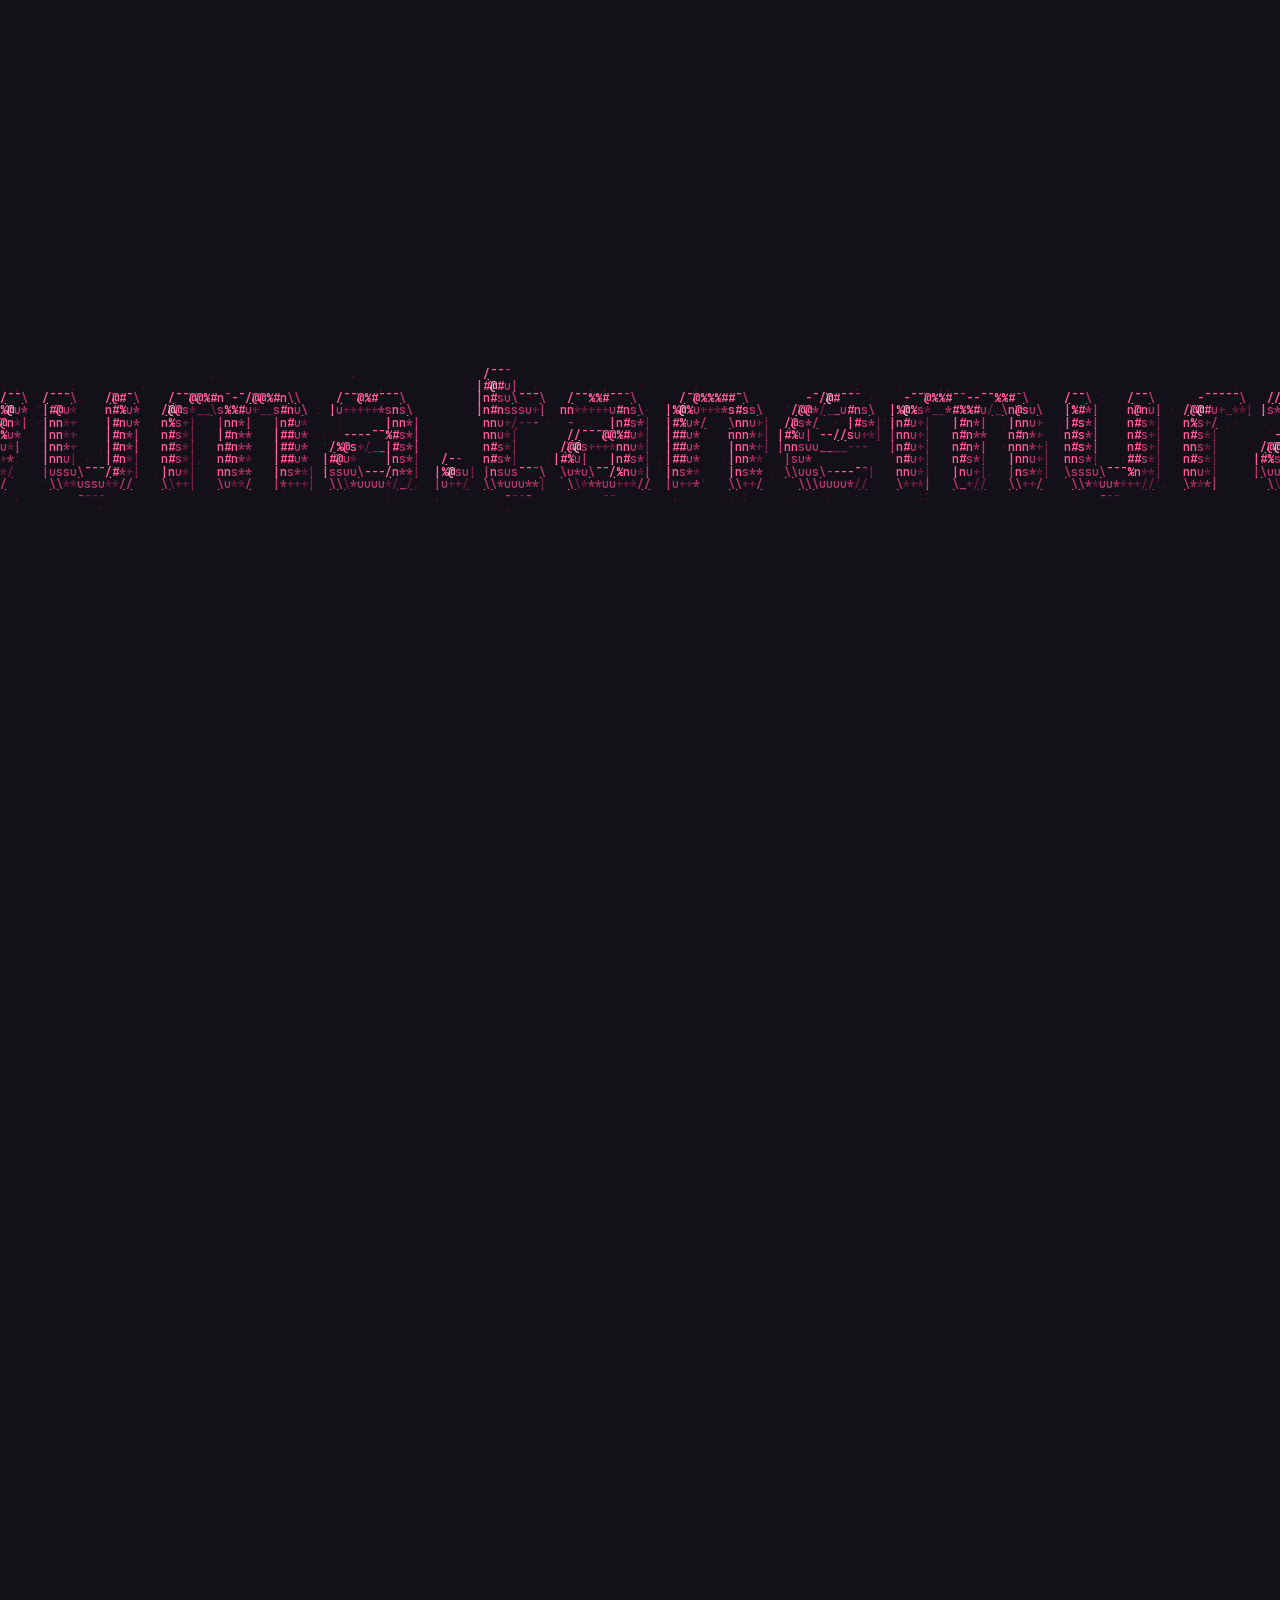
==== index.html @ decd8c62 "Show About as a character status screen." ====
<!DOCTYPE html>
<html lang="en">
<head>
  <meta charset="utf-8">
  <meta name="viewport" content="width=device-width, initial-scale=1">
  <title>Yuma Tanemura — Illustrator &amp; Designer</title>
  <link rel="icon" type="image/png" sizes="32x32" href="/assets/icons/favicon-32.png">
  <link rel="icon" type="image/png" sizes="16x16" href="/assets/icons/favicon-16.png">
  <link rel="apple-touch-icon" href="/assets/icons/apple-touch-icon.png">
  <meta name="description" content="Illustrator and designer based in Japan. Open for commissions and collaborations — say hello.">
  <link rel="canonical" href="https://yumatanemura.com/">
  <meta property="og:type" content="website">
  <meta property="og:url" content="https://yumatanemura.com/">
  <meta property="og:site_name" content="Yuma Tanemura">
  <meta property="og:title" content="Yuma Tanemura — Illustrator &amp; Designer">
  <meta property="og:description" content="Illustrator and designer based in Japan. Open for commissions and collaborations — say hello.">
  <meta property="og:image" content="https://yumatanemura.com/assets/og.png">
  <meta property="og:image:width" content="1200">
  <meta property="og:image:height" content="630">
  <meta property="og:image:alt" content="yuma.tanemura — an ASCII sun">
  <meta name="twitter:card" content="summary_large_image">
  <script type="application/ld+json">
  {
    "@context": "https://schema.org",
    "@graph": [
      {
        "@type": "WebSite",
        "@id": "https://yumatanemura.com/#website",
        "url": "https://yumatanemura.com/",
        "name": "Yuma Tanemura",
        "publisher": { "@id": "https://yumatanemura.com/#person" }
      },
      {
        "@type": "Person",
        "@id": "https://yumatanemura.com/#person",
        "name": "Yuma Tanemura",
        "alternateName": "yuma.tanemura",
        "jobTitle": ["Illustrator", "Designer"],
        "url": "https://yumatanemura.com/",
        "homeLocation": { "@type": "Country", "name": "Japan" },
        "sameAs": [
          "https://github.com/uma-moebius"
        ]
      }
    ]
  }
  </script>
  <meta name="theme-color" content="#141018">
  <link rel="preload" href="/assets/fonts/jetbrains-mono-latin.woff2" as="font" type="font/woff2" crossorigin>
  <link rel="preload" href="/assets/fonts/baloo2-800-latin.woff2" as="font" type="font/woff2" crossorigin>
  <script src="./assets/js-flag.js"></script>
  <link rel="stylesheet" href="./assets/styles.css">
  <link rel="stylesheet" href="./assets/ascii.css">
  <link rel="stylesheet" href="./assets/tv.css">
</head>
<body>
  <div class="sun-cursor" aria-hidden="true"></div>
  <canvas class="flesh__canvas" aria-hidden="true"></canvas>
  <header class="site-header">
    <div class="shell">
      <a class="logo" href="./">yumatanemura.com</a>
      <nav class="nav" aria-label="Primary">
        <a href="#about">About</a>
        <a href="#works">Works</a>
        <a href="#contact">Contact</a>
      </nav>
    </div>
  </header>

  <main>
    <div class="shell hero">
      <canvas class="hero__canvas" aria-hidden="true"></canvas>
      <h1 class="wordmark">yuma.tanemura</h1>
    </div>

    <div class="scene">
      <div class="scene__bg" aria-hidden="true">
        <canvas class="scene__canvas"></canvas>
        <canvas class="birth__canvas"></canvas>
      </div>

      <section class="sunsec" id="about" aria-labelledby="about-label">
        <div class="sunsec__pin">
          <button class="back" type="button" hidden>Back</button>
          <h2 class="sr-only" id="about-label">About</h2>
          <div class="status">
            <dl class="status__stats">
              <div class="status__row"><dt>NAME</dt><dd>Yuma Tanemura</dd></div>
              <div class="status__row"><dt>CLASS</dt><dd>Illustrator / Designer</dd></div>
              <div class="status__row"><dt>HOME</dt><dd>Japan</dd></div>
              <div class="status__row"><dt>LINK</dt><dd><a class="status__link" href="https://github.com/uma-moebius" target="_blank" rel="noopener noreferrer">GitHub</a></dd></div>
            </dl>
            <div class="status__portrait" id="portrait-stage"><img id="portrait-img" alt="" decoding="async"></div>
          </div>
        </div>
      </section>

      <section class="works" id="works" aria-labelledby="works-label">
        <div class="works__pin">
          <button class="back" type="button" hidden>Back</button>
          <h2 class="section-label works__label" id="works-label" data-decode>Works</h2>
          <ol class="works__index" id="works-index" aria-label="Works index"></ol>
          <div class="works__stage" id="works-stage"><img alt="" decoding="async"></div>
          <p class="works__empty" id="works-empty" data-line="no works yet — first one in progress" hidden><span class="sr-only">no works yet — first one in progress</span><span class="works__empty-type" aria-hidden="true"></span><span class="works__caret" aria-hidden="true"></span></p>
          <p class="sr-only" id="works-status" aria-live="polite"></p>
        </div>
      </section>
    </div>

    <div class="shell">
      <section class="contact" id="contact" aria-labelledby="contact-heading">
        <div class="contact__layout">
          <button class="back" type="button" hidden>Back</button>
          <div class="contact__intro">
            <h2 class="contact__heading" id="contact-heading" data-decode>For commissions or collaborations.</h2>
            <a class="contact__mail" href="mailto:hello@yumatanemura.com">hello@yumatanemura.com</a>
          </div>
          <form class="contact__form" id="contact-form" action="/api/contact" method="POST">
            <div hidden aria-hidden="true">
              <label for="company">Company</label>
              <input id="company" name="company" type="text" tabindex="-1" autocomplete="off">
            </div>
            <div class="field">
              <label for="name">Name</label>
              <input id="name" name="name" type="text" autocomplete="name" placeholder="Your name" required>
            </div>
            <div class="field">
              <label for="email">Email</label>
              <input id="email" name="email" type="email" autocomplete="email" placeholder="you@email.com" required>
            </div>
            <div class="field">
              <label for="message">Message</label>
              <textarea id="message" name="message" rows="4" placeholder="A project, an idea, or just hello." required></textarea>
            </div>
            <p class="form-error" id="form-error" role="alert" hidden></p>
            <div class="turnstile" id="turnstile"></div>
            <button class="send" type="submit">Send</button>
          </form>
        </div>
      </section>
    </div>
  </main>
  <div class="tv" id="tv" hidden>
    <div class="tv__title" id="tv-title">
      <p class="tv__name">yuma.tanemura</p>
      <button class="tv__start" type="button">PRESS START</button>
    </div>
    <nav class="tv__menu" id="tv-menu" aria-label="Menu" hidden>
      <button class="tv__item" type="button" data-screen="about"><span class="tv__mark" aria-hidden="true"></span>About</button>
      <button class="tv__item" type="button" data-screen="works"><span class="tv__mark" aria-hidden="true"></span>Works</button>
      <button class="tv__item" type="button" data-screen="contact"><span class="tv__mark" aria-hidden="true"></span>Contact</button>
    </nav>
  </div>
  <canvas class="tv__noise" id="tv-noise" hidden aria-hidden="true"></canvas>

  <footer class="site-footer">
    <canvas class="dusk" aria-hidden="true"></canvas>
    <p>(C) Yuma Tanemura 2026</p>
  </footer>

  <script src="./assets/config.js"></script>
  <script src="./assets/main.js"></script>
  <script src="https://challenges.cloudflare.com/turnstile/v0/api.js?render=explicit&amp;onload=onTurnstileLoad" async defer></script>
  <script src="./assets/ascii.js"></script>
  <script src="./assets/flesh.js"></script>
  <script src="./assets/works-data.js"></script>
  <script src="./assets/works.js"></script>
  <script src="./assets/gl-field.js"></script>
  <script src="./assets/birth.js"></script>
  <script src="./assets/tv.js"></script>
  <script src="./assets/scene.js"></script>
  <script src="./assets/ripple.js"></script>
  <script type='module' src='https://static.cloudflareinsights.com/beacon.min.js' data-cf-beacon='{"token": "2049c5c9cd2f4ea08d89f3d93ec42ae2"}'></script>
</body>
</html>
---- assets/styles.css ----
/* self-hosted latin subsets: JetBrains Mono (variable, 400–600) and Baloo 2 800 — the only faces the site uses */
@font-face {
  font-family: "JetBrains Mono";
  font-style: normal;
  font-weight: 400 600;
  font-display: swap;
  src: url("fonts/jetbrains-mono-latin.woff2") format("woff2");
}

@font-face {
  font-family: "Baloo 2";
  font-style: normal;
  font-weight: 800;
  font-display: swap;
  src: url("fonts/baloo2-800-latin.woff2") format("woff2");
}

:root {
  --night: #141018;
  --blush: #f6e7ea;
  --mute: #cdb8c4;
  --candy: #ff5c9a;
  --field: #f8ebef;
  --ink: #1a1216;
  --hint: #8e7280;
  --gutter: 51px;
  --ui: "JetBrains Mono", ui-monospace, SFMono-Regular, Menlo, monospace;
  --display: "Baloo 2", system-ui, sans-serif;
}

*,
*::before,
*::after {
  box-sizing: border-box;
}

html {
  scroll-behavior: smooth;
}

body {
  margin: 0;
  background: var(--night);
  color: var(--blush);
  font-family: var(--ui);
  font-weight: 400;
  font-size: 16px;
  line-height: 1.2;
  -webkit-font-smoothing: antialiased;
}

::selection {
  background: var(--candy);
  color: var(--ink);
}

a {
  color: inherit;
  text-decoration: none;
}

a:focus-visible,
button:focus-visible,
input:focus-visible,
textarea:focus-visible {
  outline: 2px solid var(--candy);
  outline-offset: 3px;
}

.shell {
  container: shell / inline-size;
  width: min(1200px, 100%);
  margin-inline: auto;
  padding-inline: var(--gutter);
}

.site-header {
  padding-top: 28px;
}

.site-header .shell {
  display: flex;
  align-items: baseline;
  justify-content: space-between;
  flex-wrap: wrap;
  gap: 12px 28px;
}

.logo,
.nav a,
.section-label,
.site-footer {
  font-size: 13px;
  font-weight: 500;
  line-height: 1.2;
}

.logo {
  color: var(--blush);
}

/* hover decoration only where the character ripple does not play (no script, reduced motion) */
html:not(.ripple) .logo:hover,
html:not(.ripple) .contact__mail:hover {
  text-decoration: underline;
  text-underline-offset: 3px;
}

.nav {
  display: flex;
  gap: 28px;
  margin-left: auto;
}

.nav a {
  color: var(--mute);
}

html:not(.ripple) .nav a:hover {
  color: var(--blush);
}

.wordmark {
  margin: 84px 0 0;
  color: var(--candy);
  font-family: var(--display);
  font-weight: 800;
  /* 7.06 is the measured width of Baloo 2, so the name stays inside the shell. */
  font-size: min(156px, calc(100cqw / 7.06));
  line-height: 1.2;
  letter-spacing: -0.01282em;
  white-space: nowrap;
}

.section-label {
  margin: 0;
  color: var(--mute);
  text-align: center;
}

.contact {
  margin-top: 157px;
}

.contact__layout {
  display: grid;
  grid-template-columns: minmax(0, 440px) minmax(0, 532px);
  justify-content: space-between;
  align-items: start;
  gap: 48px 132px;
}

.contact__heading {
  margin: 0;
  max-width: 440px;
  color: var(--blush);
  font-size: 40px;
  font-weight: 500;
  line-height: 1.2;
}

.contact__mail {
  display: inline-block;
  margin-top: 32px;
  color: var(--candy);
  font-size: 16px;
  font-weight: 500;
}

.contact__form {
  display: flex;
  flex-direction: column;
  gap: 20px;
}

.field {
  display: flex;
  flex-direction: column;
  gap: 8px;
}

.field label {
  color: var(--mute);
  font-size: 13px;
  font-weight: 500;
}

.field input,
.field textarea {
  width: 100%;
  border: 0;
  border-radius: 16px;
  background: var(--field);
  color: var(--ink);
  font: inherit;
  font-size: 16px;
  font-weight: 400;
}

.field input {
  height: 52px;
  padding: 0 18px;
}

.field textarea {
  min-height: 132px;
  padding: 16px 18px;
  resize: vertical;
}

.field input::placeholder,
.field textarea::placeholder {
  color: var(--hint);
  opacity: 1;
}

.form-error {
  margin: 0;
  color: var(--blush);
  font-size: 13px;
  font-weight: 500;
}

.send {
  align-self: flex-end;
  width: 124px;
  height: 48px;
  margin-top: 12px;
  border: 0;
  border-radius: 24px;
  background: var(--candy);
  color: var(--ink);
  font: inherit;
  font-size: 16px;
  font-weight: 500;
  cursor: pointer;
  transition: transform 160ms ease;
}

.send:active:not(:disabled) {
  transform: scale(0.97);
}

.send:focus-visible {
  outline-color: var(--blush);
}

.send:disabled {
  cursor: wait;
  opacity: 0.7;
}

.site-footer {
  display: flex;
  align-items: center;
  justify-content: center;
  min-height: 39px;
  margin-top: 101px;
  background: var(--candy);
  color: var(--ink);
}

.site-footer p {
  margin: 0;
}

@media (max-width: 900px) {
  :root { --gutter: 24px; }

  .wordmark { margin-top: 48px; }

  .contact { margin-top: 72px; }

  .contact__layout { grid-template-columns: 1fr; }

  .contact__heading { font-size: 28px; }

  .site-footer { margin-top: 64px; }
}

@media (max-width: 700px) {
  .nav { gap: 16px; }
}

@media (prefers-reduced-motion: reduce) {
  html { scroll-behavior: auto; }

  .send,
  .send:hover,
  .send:active { 
    transition: none;
    transform: none;
  }
}

/* 404 + thank-you: one small character SUN above a line of mono text */
.mini-sun {
  margin: 0;
  font-family: var(--ui);
  font-size: 8px;
  line-height: 14px;
  font-weight: 600;
  letter-spacing: 0;
  user-select: none;
}

.edge-page {
  min-height: 100vh;
  background: var(--night);
}

.edge {
  min-height: 100vh;
  display: flex;
  flex-direction: column;
  align-items: center;
  justify-content: center;
  gap: 24px;
  padding: 48px 24px;
  text-align: center;
}

.edge__line {
  margin: 0;
  color: var(--blush);
  font-size: 20px;
  font-weight: 400;
}

.thank-you-page .edge__line {
  font-size: 28px;
}

.edge__back {
  color: var(--candy);
  font-size: 16px;
}

html:not(.ripple) .edge__back:hover {
  text-decoration: underline;
  text-underline-offset: 3px;
}

/* touch: no grey tap flash; the back link gets a 44px hit area (taken back by a negative margin) and no hover that sticks after a tap */
html { -webkit-tap-highlight-color: transparent; }
@media (pointer: coarse) { .edge__back { display: inline-block; padding: 13px 6px; margin: -13px -6px; } }
@media (hover: none) {
  .edge__back:hover { text-decoration: none; }
  html:not(.ripple) .edge__back:active { text-decoration: underline; text-underline-offset: 3px; }
}

/* page to page (same origin): one short, quiet cross-fade; browsers without cross-document view transitions simply navigate */
@media (prefers-reduced-motion: no-preference) {
  @view-transition { navigation: auto; }
  ::view-transition-old(root), ::view-transition-new(root) { animation-duration: .22s; animation-timing-function: ease; }
}
---- assets/ascii.css ----
/* SUN + ASCII layer. Layout on the monospace cell: --u = one character (8px), --row = one line (16px). */
:root {
  --mono: "JetBrains Mono", ui-monospace, SFMono-Regular, Menlo, monospace;
  --u: 8px; --row: 16px;
  --gutter: calc(var(--u) * 6);         /* 48px */
  --mono-size: 13px;                    /* type scale: 13 / 16 / 20 / 28 / 40px */
}
@media (max-width: 768px) { :root { --gutter: calc(var(--u) * 3); } }
html, body { overflow-x: clip; }
body { font-size: 16px; line-height: calc(var(--row) * 1.5); }

/* monospace for labels, nav, numbers, form labels, footer */
.logo, .nav a, .section-label, .works__row, .field label, .site-footer, .send, .contact__mail {
  font-family: var(--mono); font-size: var(--mono-size); line-height: var(--row); letter-spacing: 0; font-weight: 400;
}
.section-label { text-transform: none; color: var(--mute); font-size: 16px; letter-spacing: .08em; }
.section-label::before { content: "[ " / ""; } .section-label::after { content: " ]" / ""; }   /* same brackets as [ Send ] */
.site-header { position: absolute; top: 0; left: 0; right: 0; z-index: 5; padding-top: calc(var(--row) * 2); }
.site-header .shell { align-items: center; gap: var(--row) calc(var(--u) * 4); }
.nav { gap: calc(var(--u) * 4); }
.nav a, .logo { font-weight: 400; }

/* hero: wordmark only (Baloo 2 letterforms, rendered as characters), centred in the first screen */
.hero { position: relative; height: 100vh; height: 100svh; display: grid; place-items: center; }
.wordmark { position: relative; margin: 0; text-align: center; }
.hero__canvas { position: absolute; top: 0; left: 50%; width: 100vw; height: 100%; transform: translateX(-50%); pointer-events: none; }
html.js .wordmark { color: transparent; animation: wm-fallback 0s 3s forwards; }  /* no flash of plain text before the characters are ready */
html.wm-ascii .wordmark { color: transparent; animation: none; }   /* real h1 text stays for a11y / selection; the canvas draws it */
html.wm-plain .wordmark { color: var(--candy); animation: none; }
@keyframes wm-fallback { to { color: var(--candy); } }
html.wm-ascii .wordmark::selection { color: var(--ink); }

/* scene: one pinned character field shared by SUN and Works */
.scene { position: relative; }
.scene__bg { position: sticky; top: 0; height: 100vh; height: 100svh; margin-bottom: -100vh; margin-bottom: -100svh; pointer-events: none; z-index: 0; overflow: hidden; overflow: clip visible; }
.scene__canvas { position: absolute; inset: 0; width: 100%; height: 100%; display: block; }
/* phones: the box stays the small viewport (scroll timing, text layout), the field is painted to the large one,
   so it still reaches the bottom of the screen when the browser bars collapse; desktop: both are the same height */
.scene__canvas { height: 100lvh; }

.sunsec { position: relative; z-index: 1; height: 280vh; height: 280svh; }   /* 1.8 screens of scroll for the whole SUN timeline */
.sunsec__pin { position: sticky; top: 0; height: 100vh; height: 100svh; }
.sunsec__pin > * { opacity: var(--fade, 1); }
.sunsec__pin { --edge: calc(max(0px, (100% - 1200px) / 2) + var(--gutter)); }   /* the .shell content edges */
.status { position: absolute; inset: 0; display: grid; grid-template-columns: minmax(0, 1fr) minmax(0, 1fr); align-items: center; column-gap: calc(var(--u) * 6);
  margin: 0; padding: calc(var(--row) * 5) var(--edge); font-family: var(--ui); font-size: 16px; font-weight: 400; line-height: calc(var(--row) * 1.5); color: #ff9cc2; }
.status__stats { margin: 0; }
.status__row { display: grid; grid-template-columns: 5ch 2ch minmax(0, 1fr); margin: 0; }
.status__row dt { margin: 0; color: #b83470; font-weight: 400; }
.status__row dd { grid-column: 3; margin: 0; color: #ff9cc2; }
.status__link { color: #ff9cc2; }
.status__link:focus, .status__link:focus-visible { outline: none; }
.status__link:focus-visible { color: #ff5c9a; }
html:not(.ripple) .status__link:hover { text-decoration: underline; text-underline-offset: 3px; }
.status__portrait { justify-self: center; width: min(100%, calc(100svh - var(--row) * 14)); aspect-ratio: 1; position: relative; }
.status__portrait img { display: none; width: 100%; height: 100%; object-fit: contain; opacity: 0; }
.status__portrait img[src] { display: block; }
@media (max-width: 768px) {
  .status { grid-template-columns: minmax(0, 1fr); align-content: center; row-gap: calc(var(--row) * 2); padding-top: calc(var(--row) * 6); }
  .status__portrait { order: -1; width: min(68vw, 42svh); }
}
@media (prefers-reduced-motion: reduce) { .status__portrait img[src] { opacity: 1; } }

/* Works: pinned full-screen scene; index on the cell grid, work as frameless characters → frameless image */
.works { position: relative; z-index: 2; height: 260vh; height: 260svh; margin-top: -100vh; margin-top: -100svh; scroll-margin-top: -55vh; }
.works.is-empty { height: 150vh; height: 150svh; scroll-margin-top: -25vh; }   /* no works yet: about one screen of Works, the full scene returns with the first work */
.works__pin { position: sticky; top: 0; height: 100vh; height: 100svh; opacity: var(--in, 0); pointer-events: none; }
.works__pin.is-live { pointer-events: auto; }
.works__label { position: absolute; left: 0; right: 0; top: calc(var(--row) * 2); margin: 0; }
.works__pin { --wfs: 16px; --iw: calc(var(--wfs) * 24); --wg: calc(var(--u) * 12);
  --sw: min(calc(100vh - var(--row) * 10), calc(100vw - var(--iw) - var(--wg) - var(--gutter) * 2));
  --x0: calc((100vw - var(--iw) - var(--wg) - var(--sw)) / 2); }   /* index + work centred as one composition */
.works__index { position: absolute; left: var(--x0); top: 50%; transform: translateY(-50%); width: var(--iw); list-style: none; margin: 0; padding: 0; }
.works__row { display: grid; grid-template-columns: 1.2ch 3.6ch minmax(0, 1fr) 4ch; align-items: center;
  width: 100%; height: calc(var(--wfs) * 2.6); margin: 0; padding: 0; border: 0; background: none; color: #fff4f7; text-align: left; cursor: pointer;
  font-size: var(--wfs); line-height: 1; font-variant-numeric: tabular-nums; transition: opacity .2s ease; }
.works__mark { width: .4em; height: .4em; border-radius: 50%; background: var(--candy); transform: scale(0); transition: transform .25s ease; }
.works__row[aria-current="true"] .works__mark { transform: scale(1); }
.works__row[aria-current="true"] .works__title { color: var(--candy); }
.works__no, .works__year { color: #e2cbd6; }
.works__no { padding-left: .2ch; }
.works__title { overflow: hidden; white-space: nowrap; }
.works__title::after { content: " ................................................" / ""; color: rgba(246,231,234,.3); }
.works__year { text-align: right; }
.works__index.is-previewing .works__row:not(.is-preview) { opacity: .5; }
.works__row:focus { outline: none; }
.works__row:focus-visible { outline: 1px solid var(--candy); outline-offset: 2px; }
.works__stage { position: absolute; left: calc(var(--x0) + var(--iw) + var(--wg)); top: 50%; transform: translateY(-50%); width: var(--sw); aspect-ratio: 1; }
.works__stage > img { display: block; width: 100%; height: 100%; object-fit: contain; opacity: 0; user-select: none; }
.works__empty { position: absolute; left: 0; right: 0; top: 50%; transform: translateY(-50%); margin: 0; text-align: center;
  font-family: var(--mono); font-size: var(--wfs); line-height: var(--row); color: var(--blush); white-space: pre; }   /* one line on the cell grid, centred */
.works__caret { display: inline-block; width: 1ch; height: 1.15em; margin-left: .2ch; vertical-align: -.2em; background: var(--candy); animation: caret-blink 1s steps(1) infinite; }
@keyframes caret-blink { 50% { opacity: 0; } }
@media (min-width: 1440px) { .works__pin { --wfs: 20px; } }
@media (max-width: 768px) {
  .works__pin { --wfs: 16px; }
  .works__empty { font-size: 13px; }
  .works__stage { left: var(--gutter); right: var(--gutter); top: calc(var(--row) * 5); transform: none; width: auto; }
  .works__index { left: var(--gutter); top: auto; bottom: calc(var(--row) * 2); transform: none; width: auto; right: var(--gutter); }
  .works__row { height: calc(var(--row) * 2.25); }
}

/* cursor dot */
.sun-cursor { position:fixed; left:0; top:0; width:10px; height:10px; margin:-5px 0 0 -5px; border-radius:50%; background:var(--candy);
  pointer-events:none; z-index:60; transform:translate(var(--cx,-99px),var(--cy,-99px));
  transition: width .2s, height .2s, margin .2s, background-color .2s, box-shadow .2s; }
.sun-cursor.is-over { width:34px; height:34px; margin:-17px 0 0 -17px; background:transparent; box-shadow:0 0 0 1px var(--candy); }
@media (hover:hover) and (pointer:fine) and (prefers-reduced-motion:no-preference) { html.has-sun-cursor, html.has-sun-cursor * { cursor:none !important; } }
@media (hover:none), (pointer:coarse) { .sun-cursor { display:none; } }

/* page tint toward the selected work (~6%) */
body { background-color: color-mix(in srgb, var(--night) 94%, var(--tint, #141018)); transition: background-color .35s ease; }

/* contact: a prompt, not a form card — character-cell lines, block caret, [ Send ] */
.contact { margin-top: calc(var(--row) * 10); }
.contact__layout { gap: calc(var(--row) * 3) calc(var(--u) * 12); grid-template-columns: minmax(0, 448px) minmax(0, 560px); }
.contact__heading { font-family: var(--mono); font-weight: 400; font-size: 28px; line-height: calc(var(--row) * 2); letter-spacing: 0; max-width: none; }
.contact__mail { margin-top: calc(var(--row) * 2); color: var(--candy); }
.contact__mail::before { content: "<" / ""; color: var(--hint); } .contact__mail::after { content: ">" / ""; color: var(--hint); }
.contact__form { gap: calc(var(--row) * 1); font-family: var(--mono); font-size: 16px; }
.field { display: grid; grid-template-columns: 10ch minmax(0, 1fr); column-gap: 0; row-gap: 0; align-items: baseline; position: relative; }
.field label { font-size: 16px; line-height: calc(var(--row) * 1.5); color: var(--mute); white-space: pre; transition: color .15s; }
.field label::after { content: " >" / ""; color: var(--hint); transition: color .15s; }
.field:focus-within label, .field:focus-within label::after { color: var(--candy); }
.field input, .field textarea { font-family: var(--mono); font-size: 16px; line-height: calc(var(--row) * 1.5); height: auto; min-height: 0;
  padding: 0; border: 0; border-radius: 0; background: transparent; color: var(--blush);
  caret-color: var(--candy); caret-shape: block; }
.field input { height: calc(var(--row) * 1.5); }
.field textarea { resize: none; overflow: auto; }
.field input:focus-visible, .field textarea:focus-visible { outline: none; }  /* focus = pink prompt + pink rule + block caret */
.field input::placeholder, .field textarea::placeholder { color: var(--hint); }
.field input:-webkit-autofill { -webkit-text-fill-color: var(--blush); transition: background-color 600000s 0s; }
.field::after { content: "......................................................................................................................" / "";
  grid-column: 2; overflow: hidden; white-space: nowrap; color: rgba(246,231,234,.22); line-height: var(--row); height: var(--row); transition: color .15s; }
.field:focus-within::after { color: var(--candy); }
.form-error { font-family: var(--mono); font-size: 16px; color: var(--candy); padding-left: 10ch; }
.form-error::before { content: "! " / ""; }
/* turnstile: out of the flex flow (no gap, no size) until it asks for an interaction */
.turnstile { position: absolute; width: 0; height: 0; overflow: hidden; }
.turnstile.is-visible { position: static; width: 100%; height: auto; overflow: visible; }
.send { align-self: flex-start; margin: var(--row) 0 0 10ch; width: auto; height: calc(var(--row) * 2); padding: 0 1ch; border-radius: 0;
  background: transparent; color: var(--candy); font-family: var(--mono); font-size: 16px; line-height: calc(var(--row) * 2); letter-spacing: 0;
  transition: background-color .12s, color .12s; }
.send::before { content: "[ " / ""; } .send::after { content: " ]" / ""; }
html:not(.ripple) .send:hover:not(:disabled), .send:focus-visible { background: var(--candy); color: var(--night); outline: none; }   /* inverse video: keyboard focus (and hover where the ripple does not play) */
.send:active:not(:disabled) { transform: none; }
.send:disabled { opacity: .55; }
.site-footer { display: block; margin-top: calc(var(--row) * 8); min-height: 0; background: none; color: var(--hint); text-align: center; padding-bottom: calc(var(--row) * 2); }
.dusk { display: block; width: min(100% - var(--gutter) * 2, 1200px - var(--gutter) * 2);   /* horizon spans the .shell content width */ height: calc(var(--row) * 5.5); margin: 0 auto; }
.site-footer p { margin: var(--row) 0 0; }
@media (max-width: 768px) {
  .contact { margin-top: calc(var(--row) * 6); }
  .contact__layout { grid-template-columns: minmax(0, 1fr); }
  .contact__heading { font-size: 20px; line-height: calc(var(--row) * 1.75); }
  .send, .form-error { padding-left: 0; }
  .send { padding: 0 1ch; }
  .dusk { height: calc(var(--row) * 4.5); }
}

@media (prefers-reduced-motion: reduce) {
  body { transition: none; }
  .works__caret { animation: none; }
  .sunsec { height: 100vh; height: 100svh; }
  .works, .works.is-empty { height: 100vh; height: 100svh; margin-top: 0; scroll-margin-top: 0; }
  .works__row, .works__mark { transition: none; }
}
/* touch: hit areas of at least 44px without moving anything (the extra padding is taken back by a negative margin)
   and no hover state that sticks after a tap: a press shows the hover look only while held */
@media (pointer: coarse) {
  .logo, .nav a { padding: 14px 4px; margin: -14px -4px; }
  .status__link { display: inline-block; padding: 10px 6px; margin: -10px -6px; }
  .contact__mail { padding: 14px 0; margin-bottom: -14px; margin-top: calc(var(--row) * 2 - 14px); }
  .field input { box-sizing: content-box; padding: 10px 0; margin: -10px 0; position: relative; z-index: 1; }   /* above its dotted rule, so a tap on the rule lands in the field */
  .send { height: 44px; border: solid transparent; border-width: 6px 0; background-clip: padding-box; margin-top: calc(var(--row) - 6px); margin-bottom: -6px; }
  .works__row { height: 44px; }
}
@media (hover: none) {
  .logo:hover, .contact__mail:hover, .status__link:hover { text-decoration: none; }
  .nav a:hover { color: var(--mute); }
  .send:hover:not(:disabled):not(:focus-visible):not(:active) { background-color: transparent; color: var(--candy); }
  html:not(.ripple) .logo:active, html:not(.ripple) .contact__mail:active, html:not(.ripple) .status__link:active { text-decoration: underline; text-underline-offset: 3px; }
  html:not(.ripple) .nav a:active { color: var(--blush); }
  html:not(.ripple) .send:active:not(:disabled) { background-color: var(--candy); color: var(--night); }
}
/* phones: the header keeps the logo and the three links on one line (it wrapped to two below 430px) */
@media (max-width: 768px) {
  .site-header .shell { column-gap: calc(var(--u) * 2); }
  .nav { gap: calc(var(--u) * 2); }
}
.sr-only { position:absolute; width:1px; height:1px; padding:0; margin:-1px; overflow:hidden; clip:rect(0 0 0 0); white-space:nowrap; border:0; }

/* the opening: the name is born, beats and is kneaded into the SUN inside About's pinned field, before About's own timeline.
   The hero box steps aside (its h1 stays for assistive tech); About gets three more screens of scroll at its start */
.birth__canvas { position: absolute; left: 0; top: 0; width: 100%; height: 100%; height: 100lvh; display: block; visibility: hidden; }
html.birth .birth__canvas { visibility: visible; }
html.birth .hero { position: absolute; width: 1px; height: 1px; padding: 0; margin: -1px; overflow: hidden; clip: rect(0 0 0 0); white-space: nowrap; }
html.birth .sunsec { height: 460vh; height: 460svh; scroll-margin-top: -300vh; scroll-margin-top: -300svh; }
html.birth .sunsec__pin > * { opacity: var(--fade, 0); }

/* the SUN's body: one fixed canvas over the page, from the name to the end; it never takes a pointer */
.flesh__canvas { display: none; }
html.birth .flesh__canvas { display: block; position: fixed; left: 0; top: 0; width: 100%; height: 100vh; height: 100lvh; z-index: 3; pointer-events: none; }
/* inside the frame: what follows the opening sits within the flesh (--fi: how far in from the screen's edges it can reach) */
html.birth .sunsec__pin, html.birth .works__pin { top: var(--fi, 0px); height: calc(100vh - 2 * var(--fi, 0px)); height: calc(100svh - 2 * var(--fi, 0px)); margin-inline: var(--fi, 0px); }
html.birth .works__pin { --sw: min(calc(100vh - 2 * var(--fi, 0px) - var(--row) * 8), calc(100vw - 2 * var(--fi, 0px) - var(--iw) - var(--wg) - var(--gutter) * 2));
  --x0: calc((100vw - 2 * var(--fi, 0px) - var(--iw) - var(--wg) - var(--sw)) / 2); }
html.birth main > .shell:last-child, html.birth .site-footer { padding-inline: max(var(--gutter), calc(var(--fi, 0px) + 8px - max(0px, (100vw - 1200px) / 2))); }
html.birth .site-footer { padding-bottom: calc(var(--row) * 2 + var(--fi, 0px)); }
html.still-body .birth__canvas { visibility: visible; }   /* reduced motion: the body, still, while About is on screen */
---- assets/tv.css ----
/* The inside of the flesh TV. The frame itself is untouched; this only covers the hole. */

html.birth .tv,
html.birth .tv__name,
html.birth .tv__start,
html.birth .tv__item,
html.birth .back,
html.birth.tv-about .status,
html.birth.tv-about .status__link,
html.birth.tv-works .works__label,
html.birth.tv-works .works__row,
html.birth.tv-works .works__empty,
html.birth.tv-contact .contact__heading,
html.birth.tv-contact .contact__mail,
html.birth.tv-contact .contact__form,
html.birth.tv-contact .field label,
html.birth.tv-contact .field input,
html.birth.tv-contact .field textarea,
html.birth.tv-contact .form-error,
html.birth.tv-contact .send {
  font-family: var(--ui);
  font-weight: 400;
  font-synthesis: none;
  letter-spacing: 0;
  -webkit-font-smoothing: none;
}

html.birth .site-header { display: none; }

/* Park everything after the opening. The scene's height is set from the measured scroll end. */

html.birth .site-footer {
  position: absolute;
  width: 1px;
  height: 1px;
  margin: -1px;
  padding: 0;
  overflow: hidden;
  clip: rect(0 0 0 0);
}

html.birth .works {
  position: fixed;
  top: 150vh;
  left: 0;
  width: 100%;
  height: 100vh;
  margin: 0;
  visibility: hidden;
  pointer-events: none;
}

html.birth main > .shell:last-child {
  position: fixed;
  top: 150vh;
  left: 0;
  width: min(1200px, 100%);
  margin: 0;
  visibility: hidden;
  pointer-events: none;
}

/* About's own text stays out until that screen is chosen. */
html.birth .sunsec__pin > * { opacity: 0; }
html.birth.tv-about .sunsec__pin > * { opacity: 1; }

html.birth.tv-works .works {
  z-index: 2;
  top: var(--fi, 0px);
  right: var(--fi, 0px);
  bottom: var(--fi, 0px);
  left: var(--fi, 0px);
  width: auto;
  height: auto;
  visibility: visible;
  pointer-events: auto;
}

html.birth.tv-works .works__pin {
  position: absolute;
  top: 0;
  right: 0;
  bottom: 0;
  left: 0;
  height: auto;
  margin: 0;
  opacity: 1;
  pointer-events: auto;
}

html.birth.tv-contact main > .shell:last-child {
  z-index: 2;
  top: var(--fi, 0px);
  right: var(--fi, 0px);
  bottom: var(--fi, 0px);
  left: var(--fi, 0px);
  width: auto;
  max-width: none;
  height: auto;
  padding: calc(var(--row) * 4) var(--gutter) calc(var(--row) * 2);
  overflow: auto;
  visibility: visible;
  pointer-events: auto;
  background: #141018;
}

html.birth.tv-works .works__empty { font-size: 16px; }
html.birth.tv-contact .contact__heading { font-size: 32px; }
html.birth.tv-contact .contact { margin-top: 0; }
html.birth.tv-contact .contact__layout { position: relative; padding-top: calc(var(--row) * 2); }

.back {
  position: absolute;
  z-index: 2;
  top: calc(var(--row) * 2);
  left: var(--gutter);
  margin: 0;
  padding: 0;
  border: 0;
  background: transparent;
  color: #ff9cc2;
  font-family: var(--ui);
  font-weight: 400;
  font-synthesis: none;
  font-size: 16px;
  line-height: var(--row);
  letter-spacing: 0;
  cursor: pointer;
  -webkit-font-smoothing: none;
}

html.birth.tv-about .back,
html.birth.tv-works .back,
html.birth.tv-contact .back {
  position: fixed;
  z-index: 4;
  top: calc(var(--fi, 0px) + var(--row));
  left: calc(var(--fi, 0px) + 16px);
}

.back[hidden] { display: none; }

.tv {
  position: fixed;
  z-index: 2;
  top: var(--fi, 0px);
  right: var(--fi, 0px);
  bottom: var(--fi, 0px);
  left: var(--fi, 0px);
  display: grid;
  place-items: center;
  background: #141018;
  pointer-events: none;
}

.tv[hidden],
.tv__title[hidden],
.tv__menu[hidden],
.tv__noise[hidden] { display: none; }

.tv__title,
.tv__menu { pointer-events: auto; }

.tv__title {
  padding: 24px 16px;
  text-align: center;
  cursor: pointer;
  user-select: none;
}

.tv__name {
  margin: 0;
  color: #ff5c9a;
  font-family: var(--ui);
  font-weight: 400;
  font-synthesis: none;
  font-size: 32px;
  font-size: round(down, min(80px, 16svh, calc((100vw - 2 * var(--fi, 32px) - 32px) / 7)), 16px);
  line-height: 1.5;
  letter-spacing: 0;
  white-space: nowrap;
  -webkit-font-smoothing: none;
}

.tv__start {
  display: inline-block;
  margin-top: 22px;
  padding: 6px 8px;
  border: 0;
  background: transparent;
  color: #ff9cc2;
  font-family: var(--ui);
  font-weight: 400;
  font-synthesis: none;
  font-size: 16px;
  line-height: var(--row);
  letter-spacing: 0;
  -webkit-font-smoothing: none;
  cursor: pointer;
  animation: tv-blink 1.2s steps(1) infinite;
}

.tv__menu {
  display: flex;
  flex-direction: column;
  align-items: stretch;
  min-width: 14ch;
  margin: 0;
  padding: 8px 4px;
  user-select: none;
  touch-action: none;
}

.tv__item {
  position: relative;
  display: flex;
  align-items: center;
  width: 100%;
  margin: 0;
  padding: 6px 8px;
  border: 0;
  background: transparent;
  color: #b83470;
  font-family: var(--ui);
  font-weight: 400;
  font-synthesis: none;
  font-size: 32px;
  line-height: 1.5;
  letter-spacing: 0;
  -webkit-font-smoothing: none;
  text-align: left;
  cursor: pointer;
}

.tv__mark {
  display: inline-block;
  width: 1.4ch;
  color: #ff5c9a;
  flex: none;
}

.tv__item[aria-current="true"] { color: #ff5c9a; }
.tv__item[aria-current="true"] .tv__mark::before { content: ">" / ""; }

.tv__noise {
  position: fixed;
  z-index: 2;
  top: 0;
  left: 0;
  width: 100%;
  height: 100vh;
  height: 100lvh;
  pointer-events: auto;
}

@keyframes tv-blink { 50% { opacity: 0; } }

@media (pointer: coarse) {
  .back { padding: 12px 10px; margin: -12px -10px; }
  .tv__start { min-height: 44px; padding: 12px 16px; }
  .tv__item { min-height: 44px; }
}

@media (prefers-reduced-motion: reduce) {
  .tv__start { animation: none; }
}

html.birth .tv__start:focus,
html.birth .tv__start:focus-visible,
html.birth .tv__item:focus,
html.birth .tv__item:focus-visible,
html.birth .back:focus,
html.birth .back:focus-visible,
html.birth.tv-about .status__link:focus,
html.birth.tv-about .status__link:focus-visible,
html.birth.tv-works .works__row:focus,
html.birth.tv-works .works__row:focus-visible,
html.birth.tv-contact a:focus,
html.birth.tv-contact a:focus-visible,
html.birth.tv-contact button:focus,
html.birth.tv-contact button:focus-visible,
html.birth.tv-contact input:focus,
html.birth.tv-contact input:focus-visible,
html.birth.tv-contact textarea:focus,
html.birth.tv-contact textarea:focus-visible {
  outline: none;
}

html.birth .tv__start:focus-visible { color: #ff5c9a; }
html.birth .tv__start:focus-visible::before { content: "> "; }
html.birth .back:focus-visible { color: #ff5c9a; }
html.birth .back:focus-visible::before { content: "> "; }
html.birth.tv-about .status__link:focus-visible { color: #ff5c9a; }
html.birth.tv-works .works__row:focus-visible,
html.birth.tv-works .works__row:focus-visible .works__title { color: #ff5c9a; }
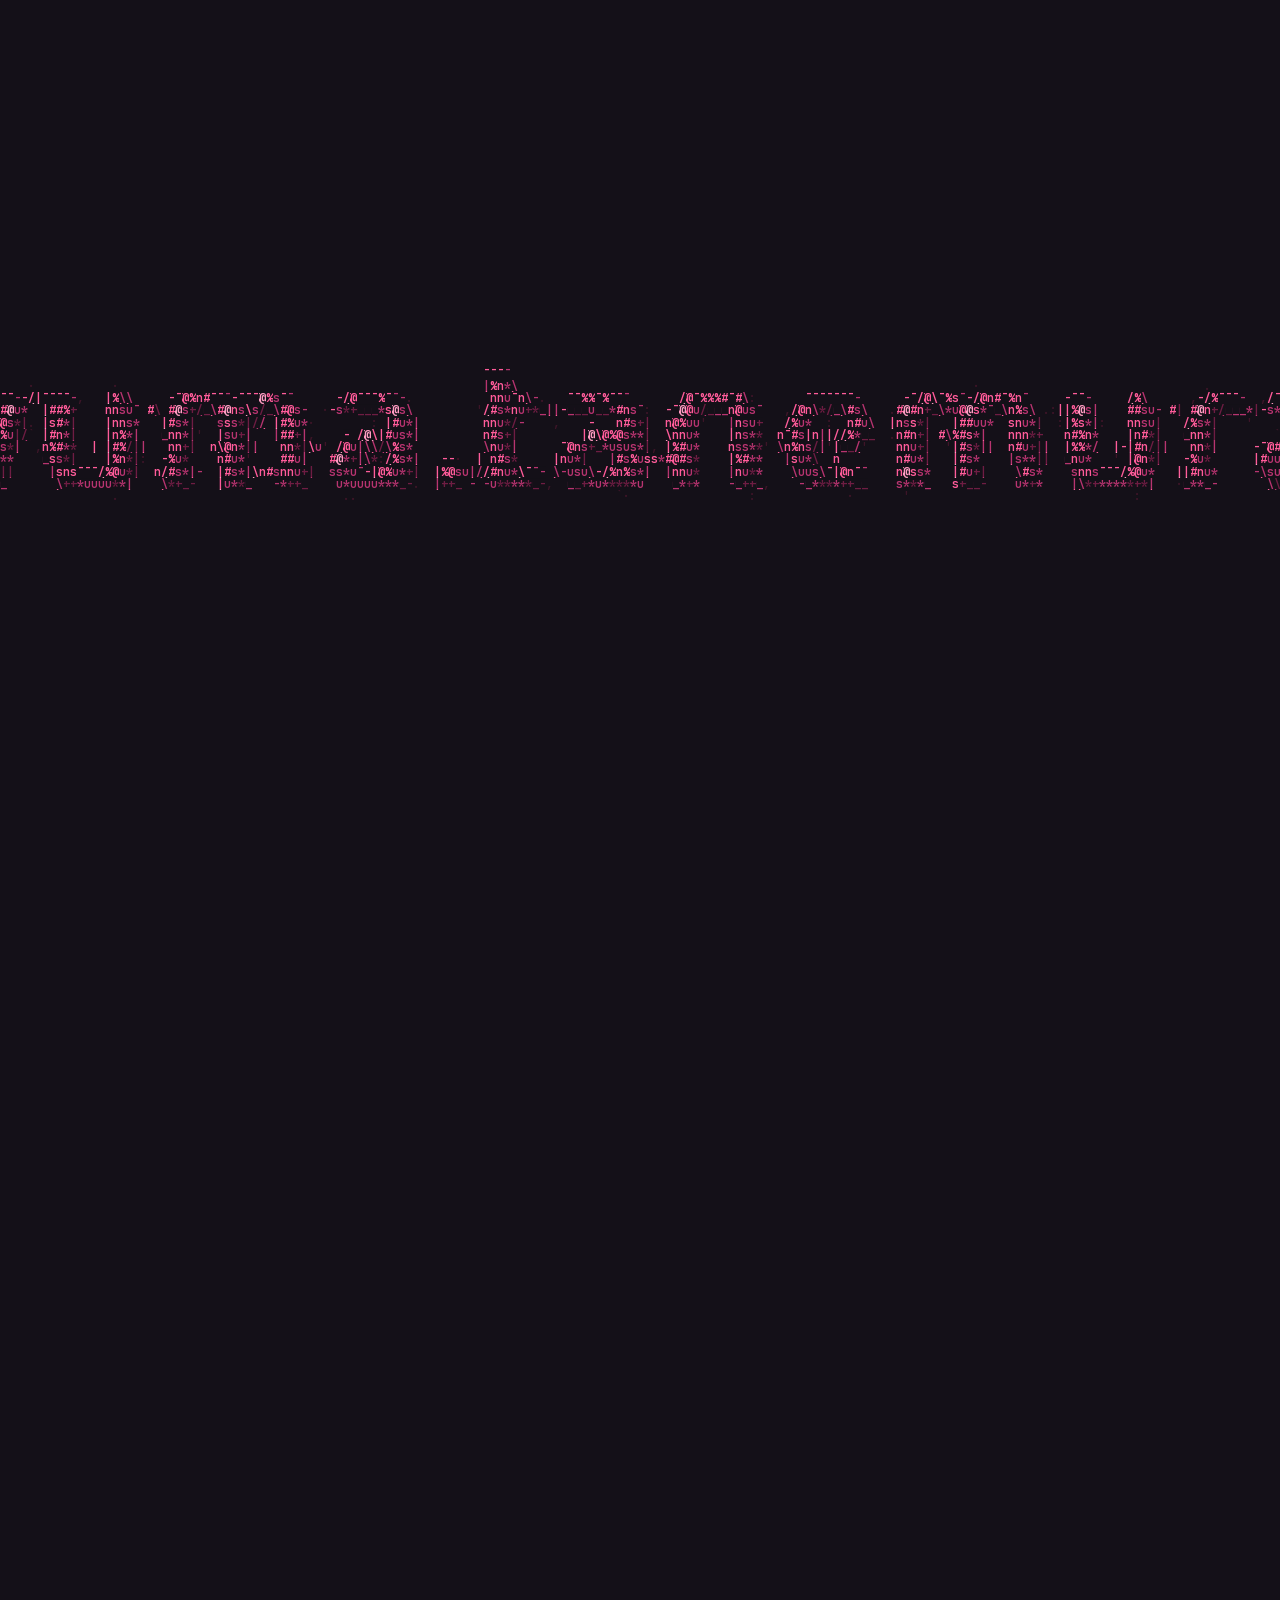
==== commit 11bec90b: "Remove the Works heading." ====
--- a/index.html
+++ b/index.html
@@ -95,10 +95,9 @@
         </div>
       </section>
 
-      <section class="works" id="works" aria-labelledby="works-label">
+      <section class="works" id="works" aria-label="Works">
         <div class="works__pin">
           <button class="back" type="button" hidden>Back</button>
-          <h2 class="section-label works__label" id="works-label" data-decode>Works</h2>
           <ol class="works__index" id="works-index" aria-label="Works index"></ol>
           <div class="works__stage" id="works-stage"><img alt="" decoding="async"></div>
           <p class="works__empty" id="works-empty" data-line="no works yet — first one in progress" hidden><span class="sr-only">no works yet — first one in progress</span><span class="works__empty-type" aria-hidden="true"></span><span class="works__caret" aria-hidden="true"></span></p>
--- a/assets/styles.css
+++ b/assets/styles.css
@@ -88,7 +88,6 @@
 
 .logo,
 .nav a,
-.section-label,
 .site-footer {
   font-size: 13px;
   font-weight: 500;
@@ -132,12 +131,6 @@
   white-space: nowrap;
 }
 
-.section-label {
-  margin: 0;
-  color: var(--mute);
-  text-align: center;
-}
-
 .contact {
   margin-top: 157px;
 }
--- a/assets/ascii.css
+++ b/assets/ascii.css
@@ -10,11 +10,9 @@
 body { font-size: 16px; line-height: calc(var(--row) * 1.5); }
 
 /* monospace for labels, nav, numbers, form labels, footer */
-.logo, .nav a, .section-label, .works__row, .field label, .site-footer, .send, .contact__mail {
+.logo, .nav a, .works__row, .field label, .site-footer, .send, .contact__mail {
   font-family: var(--mono); font-size: var(--mono-size); line-height: var(--row); letter-spacing: 0; font-weight: 400;
 }
-.section-label { text-transform: none; color: var(--mute); font-size: 16px; letter-spacing: .08em; }
-.section-label::before { content: "[ " / ""; } .section-label::after { content: " ]" / ""; }   /* same brackets as [ Send ] */
 .site-header { position: absolute; top: 0; left: 0; right: 0; z-index: 5; padding-top: calc(var(--row) * 2); }
 .site-header .shell { align-items: center; gap: var(--row) calc(var(--u) * 4); }
 .nav { gap: calc(var(--u) * 4); }
@@ -66,7 +64,6 @@
 .works.is-empty { height: 150vh; height: 150svh; scroll-margin-top: -25vh; }   /* no works yet: about one screen of Works, the full scene returns with the first work */
 .works__pin { position: sticky; top: 0; height: 100vh; height: 100svh; opacity: var(--in, 0); pointer-events: none; }
 .works__pin.is-live { pointer-events: auto; }
-.works__label { position: absolute; left: 0; right: 0; top: calc(var(--row) * 2); margin: 0; }
 .works__pin { --wfs: 16px; --iw: calc(var(--wfs) * 24); --wg: calc(var(--u) * 12);
   --sw: min(calc(100vh - var(--row) * 10), calc(100vw - var(--iw) - var(--wg) - var(--gutter) * 2));
   --x0: calc((100vw - var(--iw) - var(--wg) - var(--sw)) / 2); }   /* index + work centred as one composition */
--- a/assets/tv.css
+++ b/assets/tv.css
@@ -7,7 +7,6 @@
 html.birth .back,
 html.birth.tv-about .status,
 html.birth.tv-about .status__link,
-html.birth.tv-works .works__label,
 html.birth.tv-works .works__row,
 html.birth.tv-works .works__empty,
 html.birth.tv-contact .contact__heading,
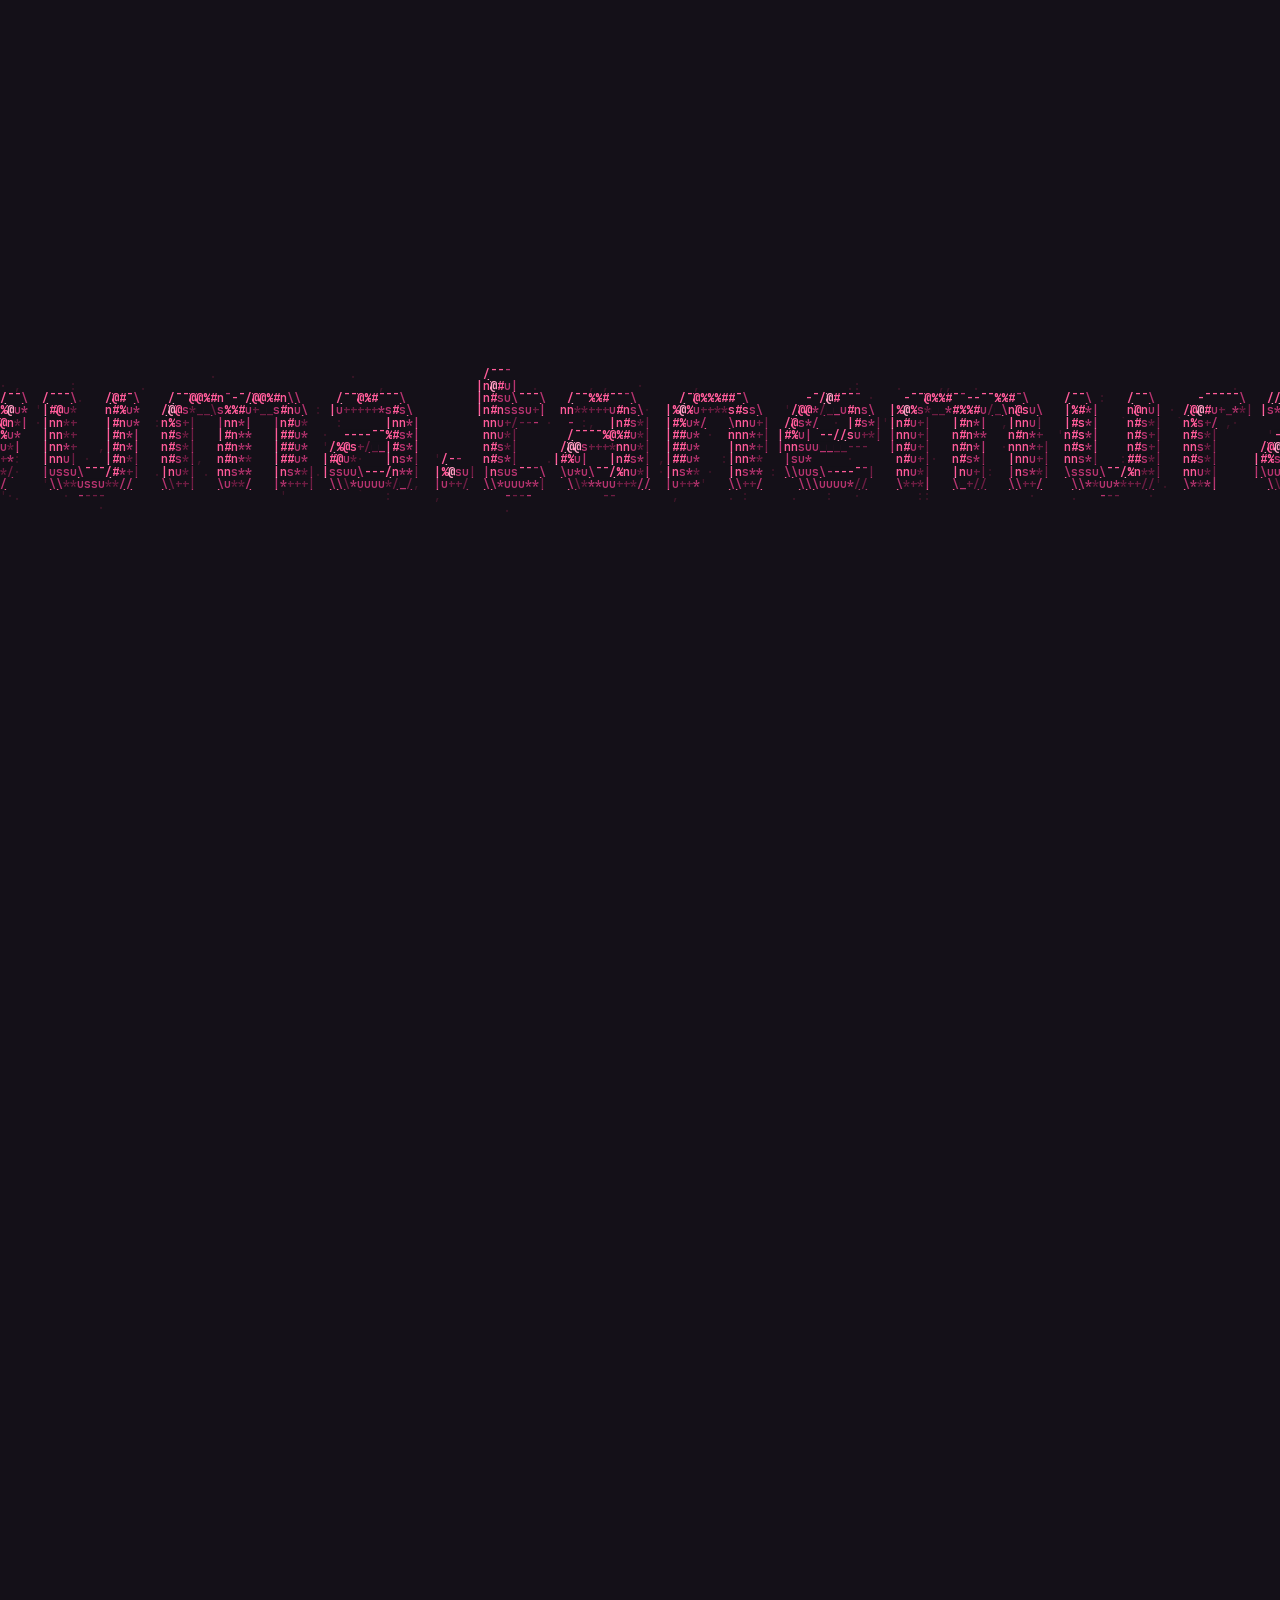
==== commit 521ad2e9: "Show NO DATA when there are no works." ====
--- a/index.html
+++ b/index.html
@@ -100,7 +100,7 @@
           <button class="back" type="button" hidden>Back</button>
           <ol class="works__index" id="works-index" aria-label="Works index"></ol>
           <div class="works__stage" id="works-stage"><img alt="" decoding="async"></div>
-          <p class="works__empty" id="works-empty" data-line="no works yet — first one in progress" hidden><span class="sr-only">no works yet — first one in progress</span><span class="works__empty-type" aria-hidden="true"></span><span class="works__caret" aria-hidden="true"></span></p>
+          <p class="works__empty" id="works-empty">NO DATA</p>
           <p class="sr-only" id="works-status" aria-live="polite"></p>
         </div>
       </section>
--- a/assets/ascii.css
+++ b/assets/ascii.css
@@ -84,14 +84,13 @@
 .works__row:focus-visible { outline: 1px solid var(--candy); outline-offset: 2px; }
 .works__stage { position: absolute; left: calc(var(--x0) + var(--iw) + var(--wg)); top: 50%; transform: translateY(-50%); width: var(--sw); aspect-ratio: 1; }
 .works__stage > img { display: block; width: 100%; height: 100%; object-fit: contain; opacity: 0; user-select: none; }
+.works__stage > img:not([src]) { display: none; }
 .works__empty { position: absolute; left: 0; right: 0; top: 50%; transform: translateY(-50%); margin: 0; text-align: center;
-  font-family: var(--mono); font-size: var(--wfs); line-height: var(--row); color: var(--blush); white-space: pre; }   /* one line on the cell grid, centred */
-.works__caret { display: inline-block; width: 1ch; height: 1.15em; margin-left: .2ch; vertical-align: -.2em; background: var(--candy); animation: caret-blink 1s steps(1) infinite; }
-@keyframes caret-blink { 50% { opacity: 0; } }
+  font-family: var(--ui); font-size: 16px; font-weight: 400; line-height: var(--row); color: #ff9cc2; }
+.works.is-empty .works__pin { opacity: 1; pointer-events: auto; }
 @media (min-width: 1440px) { .works__pin { --wfs: 20px; } }
 @media (max-width: 768px) {
   .works__pin { --wfs: 16px; }
-  .works__empty { font-size: 13px; }
   .works__stage { left: var(--gutter); right: var(--gutter); top: calc(var(--row) * 5); transform: none; width: auto; }
   .works__index { left: var(--gutter); top: auto; bottom: calc(var(--row) * 2); transform: none; width: auto; right: var(--gutter); }
   .works__row { height: calc(var(--row) * 2.25); }
@@ -156,7 +155,6 @@
 
 @media (prefers-reduced-motion: reduce) {
   body { transition: none; }
-  .works__caret { animation: none; }
   .sunsec { height: 100vh; height: 100svh; }
   .works, .works.is-empty { height: 100vh; height: 100svh; margin-top: 0; scroll-margin-top: 0; }
   .works__row, .works__mark { transition: none; }
--- a/assets/tv.css
+++ b/assets/tv.css
@@ -103,6 +103,7 @@
   background: #141018;
 }
 
+html.birth.tv-works .works.is-empty { background: #141018; }
 html.birth.tv-works .works__empty { font-size: 16px; }
 html.birth.tv-contact .contact__heading { font-size: 32px; }
 html.birth.tv-contact .contact { margin-top: 0; }
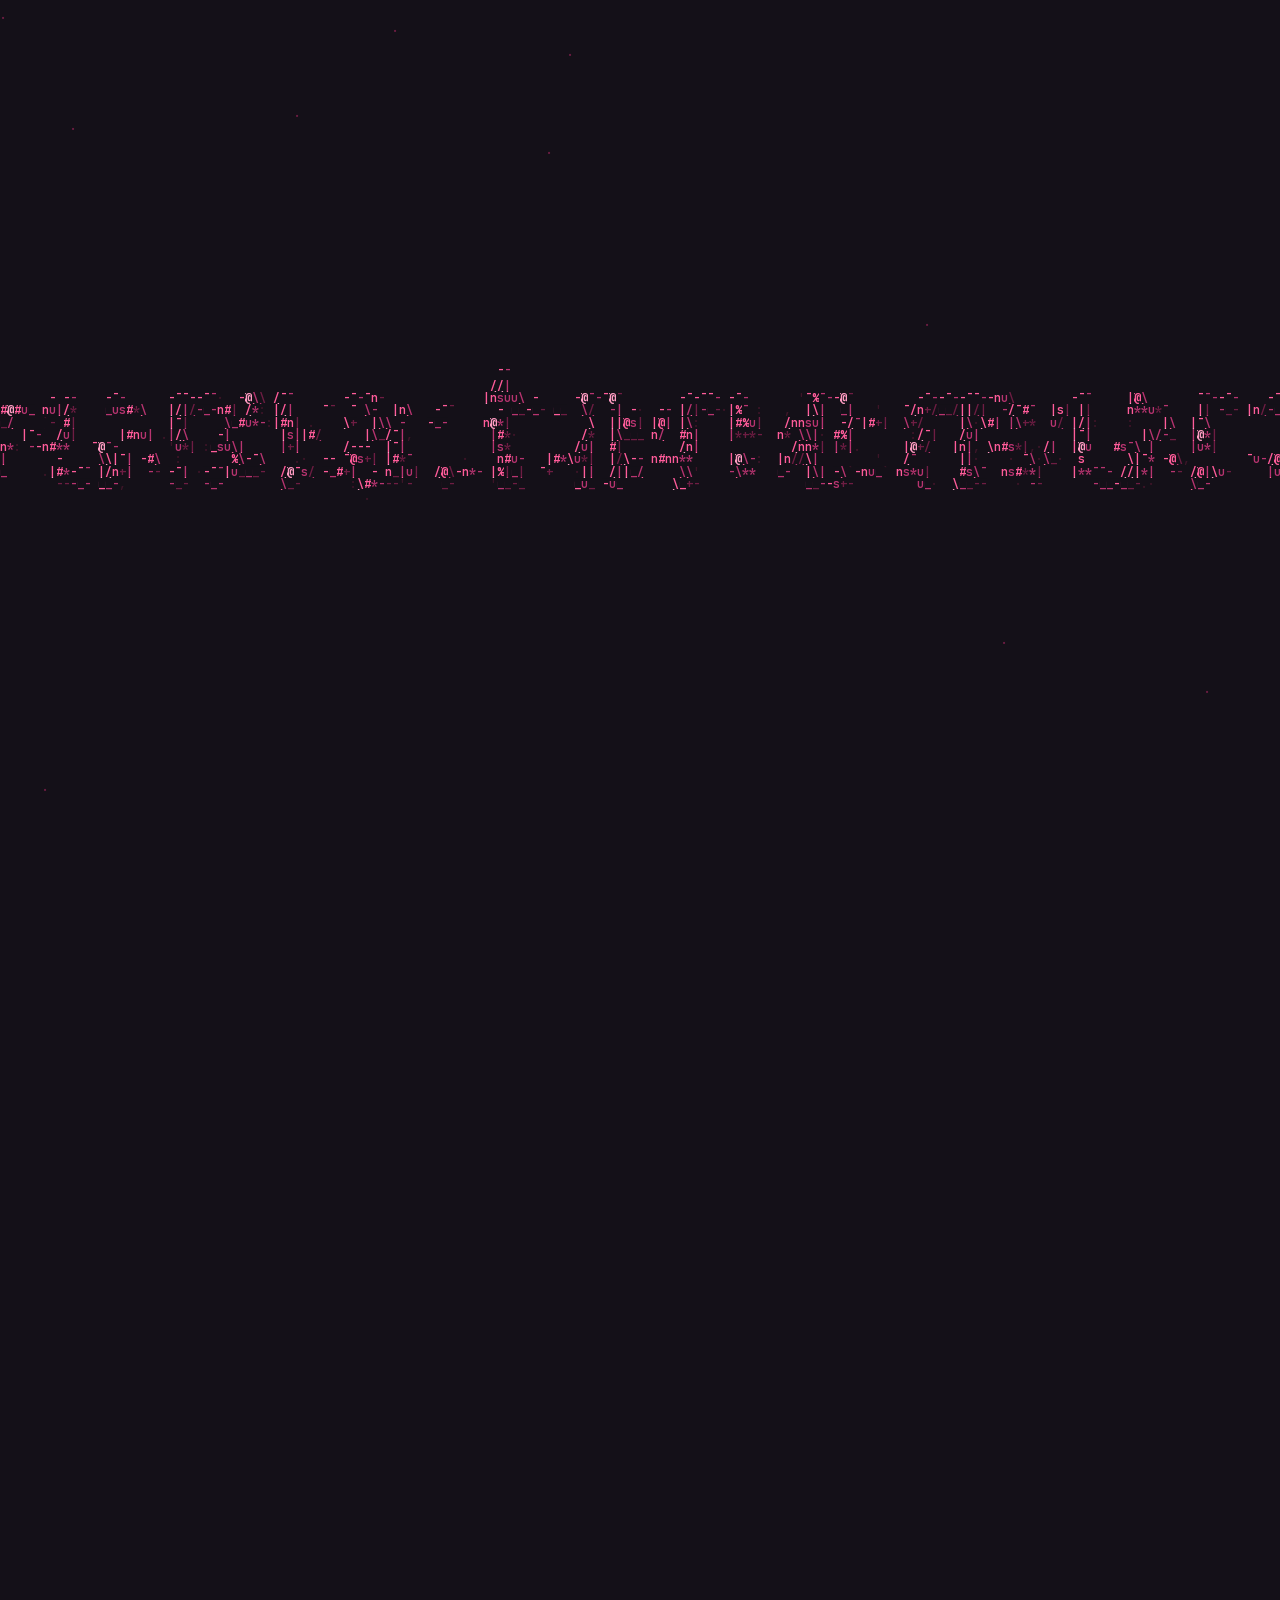
==== commit 7b5347aa: "Show Contact as a name entry screen." ====
--- a/index.html
+++ b/index.html
@@ -107,34 +107,36 @@
     </div>
 
     <div class="shell">
-      <section class="contact" id="contact" aria-labelledby="contact-heading">
+      <section class="contact" id="contact" aria-label="Contact">
         <div class="contact__layout">
           <button class="back" type="button" hidden>Back</button>
-          <div class="contact__intro">
-            <h2 class="contact__heading" id="contact-heading" data-decode>For commissions or collaborations.</h2>
-            <a class="contact__mail" href="mailto:hello@yumatanemura.com">hello@yumatanemura.com</a>
-          </div>
           <form class="contact__form" id="contact-form" action="/api/contact" method="POST">
             <div hidden aria-hidden="true">
               <label for="company">Company</label>
               <input id="company" name="company" type="text" tabindex="-1" autocomplete="off">
             </div>
             <div class="field">
-              <label for="name">Name</label>
-              <input id="name" name="name" type="text" autocomplete="name" placeholder="Your name" required>
+              <label for="name">NAME</label>
+              <input id="name" name="name" type="text" autocomplete="name" required>
             </div>
             <div class="field">
-              <label for="email">Email</label>
-              <input id="email" name="email" type="email" autocomplete="email" placeholder="you@email.com" required>
+              <label for="email">EMAIL</label>
+              <input id="email" name="email" type="email" autocomplete="email" required>
             </div>
             <div class="field">
-              <label for="message">Message</label>
-              <textarea id="message" name="message" rows="4" placeholder="A project, an idea, or just hello." required></textarea>
+              <label for="message">MESSAGE</label>
+              <textarea id="message" name="message" rows="4" required></textarea>
             </div>
             <p class="form-error" id="form-error" role="alert" hidden></p>
             <div class="turnstile" id="turnstile"></div>
-            <button class="send" type="submit">Send</button>
+            <div class="contact__send">
+              <button class="send" type="submit">SEND</button>
+            </div>
           </form>
+          <div class="contact__mailrow">
+            <span class="contact__maillabel">MAIL</span>
+            <a class="contact__mail" href="mailto:hello@yumatanemura.com">hello@yumatanemura.com</a>
+          </div>
         </div>
       </section>
     </div>
--- a/assets/styles.css
+++ b/assets/styles.css
@@ -143,15 +143,6 @@
   gap: 48px 132px;
 }
 
-.contact__heading {
-  margin: 0;
-  max-width: 440px;
-  color: var(--blush);
-  font-size: 40px;
-  font-weight: 500;
-  line-height: 1.2;
-}
-
 .contact__mail {
   display: inline-block;
   margin-top: 32px;
@@ -266,8 +257,6 @@
 
   .contact__layout { grid-template-columns: 1fr; }
 
-  .contact__heading { font-size: 28px; }
-
   .site-footer { margin-top: 64px; }
 }
 
--- a/assets/ascii.css
+++ b/assets/ascii.css
@@ -59,11 +59,9 @@
 }
 @media (prefers-reduced-motion: reduce) { .status__portrait img[src] { opacity: 1; } }
 
-/* Works: pinned full-screen scene; index on the cell grid, work as frameless characters → frameless image */
-.works { position: relative; z-index: 2; height: 260vh; height: 260svh; margin-top: -100vh; margin-top: -100svh; scroll-margin-top: -55vh; }
-.works.is-empty { height: 150vh; height: 150svh; scroll-margin-top: -25vh; }   /* no works yet: about one screen of Works, the full scene returns with the first work */
-.works__pin { position: sticky; top: 0; height: 100vh; height: 100svh; opacity: var(--in, 0); pointer-events: none; }
-.works__pin.is-live { pointer-events: auto; }
+/* Works: the list and the picture, one screen. Characters resolve on the stage, then the image. */
+.works { position: relative; z-index: 2; height: 100vh; height: 100svh; }
+.works__pin { position: absolute; inset: 0; }
 .works__pin { --wfs: 16px; --iw: calc(var(--wfs) * 24); --wg: calc(var(--u) * 12);
   --sw: min(calc(100vh - var(--row) * 10), calc(100vw - var(--iw) - var(--wg) - var(--gutter) * 2));
   --x0: calc((100vw - var(--iw) - var(--wg) - var(--sw)) / 2); }   /* index + work centred as one composition */
@@ -87,7 +85,6 @@
 .works__stage > img:not([src]) { display: none; }
 .works__empty { position: absolute; left: 0; right: 0; top: 50%; transform: translateY(-50%); margin: 0; text-align: center;
   font-family: var(--ui); font-size: 16px; font-weight: 400; line-height: var(--row); color: #ff9cc2; }
-.works.is-empty .works__pin { opacity: 1; pointer-events: auto; }
 @media (min-width: 1440px) { .works__pin { --wfs: 20px; } }
 @media (max-width: 768px) {
   .works__pin { --wfs: 16px; }
@@ -110,7 +107,6 @@
 /* contact: a prompt, not a form card — character-cell lines, block caret, [ Send ] */
 .contact { margin-top: calc(var(--row) * 10); }
 .contact__layout { gap: calc(var(--row) * 3) calc(var(--u) * 12); grid-template-columns: minmax(0, 448px) minmax(0, 560px); }
-.contact__heading { font-family: var(--mono); font-weight: 400; font-size: 28px; line-height: calc(var(--row) * 2); letter-spacing: 0; max-width: none; }
 .contact__mail { margin-top: calc(var(--row) * 2); color: var(--candy); }
 .contact__mail::before { content: "<" / ""; color: var(--hint); } .contact__mail::after { content: ">" / ""; color: var(--hint); }
 .contact__form { gap: calc(var(--row) * 1); font-family: var(--mono); font-size: 16px; }
@@ -147,7 +143,6 @@
 @media (max-width: 768px) {
   .contact { margin-top: calc(var(--row) * 6); }
   .contact__layout { grid-template-columns: minmax(0, 1fr); }
-  .contact__heading { font-size: 20px; line-height: calc(var(--row) * 1.75); }
   .send, .form-error { padding-left: 0; }
   .send { padding: 0 1ch; }
   .dusk { height: calc(var(--row) * 4.5); }
@@ -156,7 +151,6 @@
 @media (prefers-reduced-motion: reduce) {
   body { transition: none; }
   .sunsec { height: 100vh; height: 100svh; }
-  .works, .works.is-empty { height: 100vh; height: 100svh; margin-top: 0; scroll-margin-top: 0; }
   .works__row, .works__mark { transition: none; }
 }
 /* touch: hit areas of at least 44px without moving anything (the extra padding is taken back by a negative margin)
@@ -196,7 +190,7 @@
 .flesh__canvas { display: none; }
 html.birth .flesh__canvas { display: block; position: fixed; left: 0; top: 0; width: 100%; height: 100vh; height: 100lvh; z-index: 3; pointer-events: none; }
 /* inside the frame: what follows the opening sits within the flesh (--fi: how far in from the screen's edges it can reach) */
-html.birth .sunsec__pin, html.birth .works__pin { top: var(--fi, 0px); height: calc(100vh - 2 * var(--fi, 0px)); height: calc(100svh - 2 * var(--fi, 0px)); margin-inline: var(--fi, 0px); }
+html.birth .sunsec__pin { top: var(--fi, 0px); height: calc(100vh - 2 * var(--fi, 0px)); height: calc(100svh - 2 * var(--fi, 0px)); margin-inline: var(--fi, 0px); }
 html.birth .works__pin { --sw: min(calc(100vh - 2 * var(--fi, 0px) - var(--row) * 8), calc(100vw - 2 * var(--fi, 0px) - var(--iw) - var(--wg) - var(--gutter) * 2));
   --x0: calc((100vw - 2 * var(--fi, 0px) - var(--iw) - var(--wg) - var(--sw)) / 2); }
 html.birth main > .shell:last-child, html.birth .site-footer { padding-inline: max(var(--gutter), calc(var(--fi, 0px) + 8px - max(0px, (100vw - 1200px) / 2))); }
--- a/assets/tv.css
+++ b/assets/tv.css
@@ -9,7 +9,6 @@
 html.birth.tv-about .status__link,
 html.birth.tv-works .works__row,
 html.birth.tv-works .works__empty,
-html.birth.tv-contact .contact__heading,
 html.birth.tv-contact .contact__mail,
 html.birth.tv-contact .contact__form,
 html.birth.tv-contact .field label,
@@ -105,7 +104,6 @@
 
 html.birth.tv-works .works.is-empty { background: #141018; }
 html.birth.tv-works .works__empty { font-size: 16px; }
-html.birth.tv-contact .contact__heading { font-size: 32px; }
 html.birth.tv-contact .contact { margin-top: 0; }
 html.birth.tv-contact .contact__layout { position: relative; padding-top: calc(var(--row) * 2); }
 
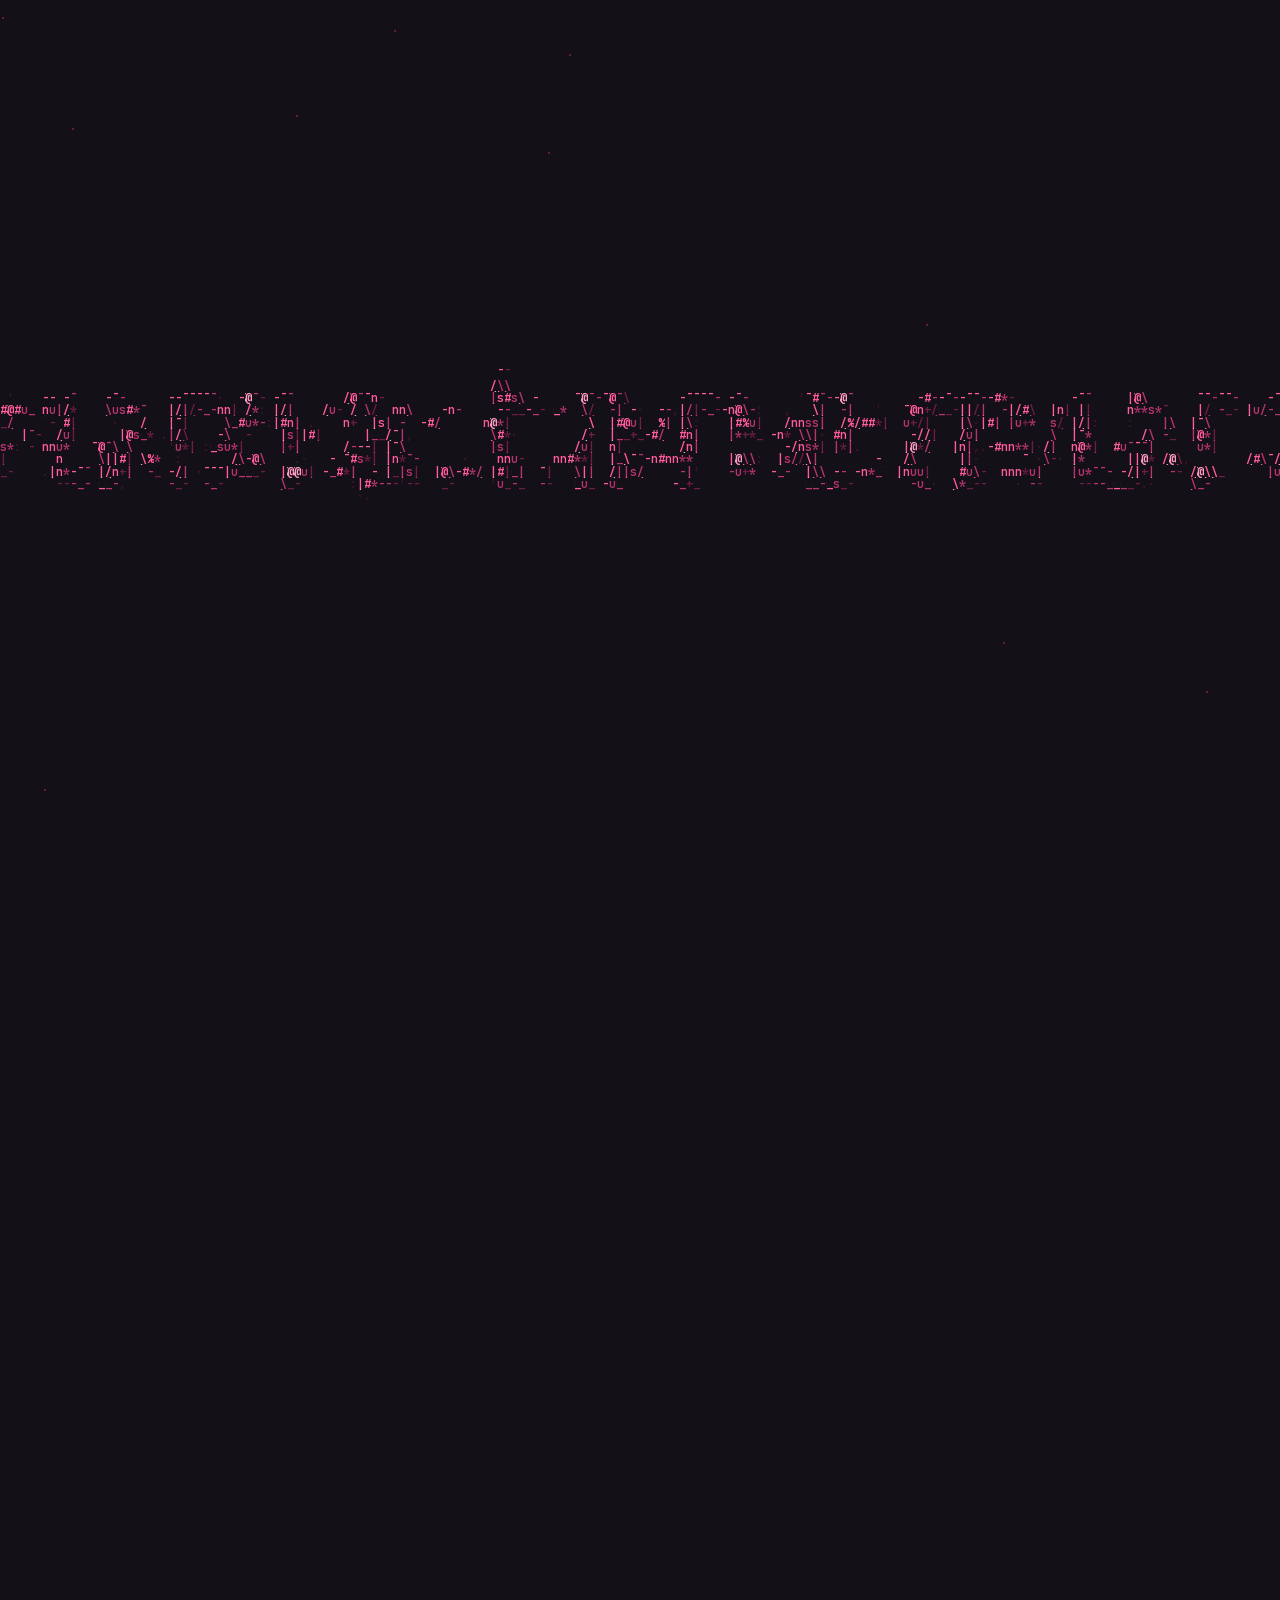
==== commit 6b75531b: "Drop the Contact form." ====
--- a/index.html
+++ b/index.html
@@ -110,33 +110,7 @@
       <section class="contact" id="contact" aria-label="Contact">
         <div class="contact__layout">
           <button class="back" type="button" hidden>Back</button>
-          <form class="contact__form" id="contact-form" action="/api/contact" method="POST">
-            <div hidden aria-hidden="true">
-              <label for="company">Company</label>
-              <input id="company" name="company" type="text" tabindex="-1" autocomplete="off">
-            </div>
-            <div class="field">
-              <label for="name">NAME</label>
-              <input id="name" name="name" type="text" autocomplete="name" required>
-            </div>
-            <div class="field">
-              <label for="email">EMAIL</label>
-              <input id="email" name="email" type="email" autocomplete="email" required>
-            </div>
-            <div class="field">
-              <label for="message">MESSAGE</label>
-              <textarea id="message" name="message" rows="4" required></textarea>
-            </div>
-            <p class="form-error" id="form-error" role="alert" hidden></p>
-            <div class="turnstile" id="turnstile"></div>
-            <div class="contact__send">
-              <button class="send" type="submit">SEND</button>
-            </div>
-          </form>
-          <div class="contact__mailrow">
-            <span class="contact__maillabel">MAIL</span>
             <a class="contact__mail" href="mailto:hello@yumatanemura.com">hello@yumatanemura.com</a>
-          </div>
         </div>
       </section>
     </div>
--- a/assets/styles.css
+++ b/assets/styles.css
@@ -131,109 +131,6 @@
   white-space: nowrap;
 }
 
-.contact {
-  margin-top: 157px;
-}
-
-.contact__layout {
-  display: grid;
-  grid-template-columns: minmax(0, 440px) minmax(0, 532px);
-  justify-content: space-between;
-  align-items: start;
-  gap: 48px 132px;
-}
-
-.contact__mail {
-  display: inline-block;
-  margin-top: 32px;
-  color: var(--candy);
-  font-size: 16px;
-  font-weight: 500;
-}
-
-.contact__form {
-  display: flex;
-  flex-direction: column;
-  gap: 20px;
-}
-
-.field {
-  display: flex;
-  flex-direction: column;
-  gap: 8px;
-}
-
-.field label {
-  color: var(--mute);
-  font-size: 13px;
-  font-weight: 500;
-}
-
-.field input,
-.field textarea {
-  width: 100%;
-  border: 0;
-  border-radius: 16px;
-  background: var(--field);
-  color: var(--ink);
-  font: inherit;
-  font-size: 16px;
-  font-weight: 400;
-}
-
-.field input {
-  height: 52px;
-  padding: 0 18px;
-}
-
-.field textarea {
-  min-height: 132px;
-  padding: 16px 18px;
-  resize: vertical;
-}
-
-.field input::placeholder,
-.field textarea::placeholder {
-  color: var(--hint);
-  opacity: 1;
-}
-
-.form-error {
-  margin: 0;
-  color: var(--blush);
-  font-size: 13px;
-  font-weight: 500;
-}
-
-.send {
-  align-self: flex-end;
-  width: 124px;
-  height: 48px;
-  margin-top: 12px;
-  border: 0;
-  border-radius: 24px;
-  background: var(--candy);
-  color: var(--ink);
-  font: inherit;
-  font-size: 16px;
-  font-weight: 500;
-  cursor: pointer;
-  transition: transform 160ms ease;
-}
-
-.send:active:not(:disabled) {
-  transform: scale(0.97);
-}
-
-.send:focus-visible {
-  outline-color: var(--blush);
-}
-
-.send:disabled {
-  cursor: wait;
-  opacity: 0.7;
-}
-
 .site-footer {
   display: flex;
   align-items: center;
@@ -253,10 +150,6 @@
 
   .wordmark { margin-top: 48px; }
 
-  .contact { margin-top: 72px; }
-
-  .contact__layout { grid-template-columns: 1fr; }
-
   .site-footer { margin-top: 64px; }
 }
 
@@ -267,12 +160,6 @@
 @media (prefers-reduced-motion: reduce) {
   html { scroll-behavior: auto; }
 
-  .send,
-  .send:hover,
-  .send:active { 
-    transition: none;
-    transform: none;
-  }
 }
 
 /* 404 + thank-you: one small character SUN above a line of mono text */
--- a/assets/ascii.css
+++ b/assets/ascii.css
@@ -10,7 +10,7 @@
 body { font-size: 16px; line-height: calc(var(--row) * 1.5); }
 
 /* monospace for labels, nav, numbers, form labels, footer */
-.logo, .nav a, .works__row, .field label, .site-footer, .send, .contact__mail {
+.logo, .nav a, .works__row, .site-footer, .contact__mail {
   font-family: var(--mono); font-size: var(--mono-size); line-height: var(--row); letter-spacing: 0; font-weight: 400;
 }
 .site-header { position: absolute; top: 0; left: 0; right: 0; z-index: 5; padding-top: calc(var(--row) * 2); }
@@ -104,47 +104,14 @@
 /* page tint toward the selected work (~6%) */
 body { background-color: color-mix(in srgb, var(--night) 94%, var(--tint, #141018)); transition: background-color .35s ease; }
 
-/* contact: a prompt, not a form card — character-cell lines, block caret, [ Send ] */
-.contact { margin-top: calc(var(--row) * 10); }
-.contact__layout { gap: calc(var(--row) * 3) calc(var(--u) * 12); grid-template-columns: minmax(0, 448px) minmax(0, 560px); }
-.contact__mail { margin-top: calc(var(--row) * 2); color: var(--candy); }
-.contact__mail::before { content: "<" / ""; color: var(--hint); } .contact__mail::after { content: ">" / ""; color: var(--hint); }
-.contact__form { gap: calc(var(--row) * 1); font-family: var(--mono); font-size: 16px; }
-.field { display: grid; grid-template-columns: 10ch minmax(0, 1fr); column-gap: 0; row-gap: 0; align-items: baseline; position: relative; }
-.field label { font-size: 16px; line-height: calc(var(--row) * 1.5); color: var(--mute); white-space: pre; transition: color .15s; }
-.field label::after { content: " >" / ""; color: var(--hint); transition: color .15s; }
-.field:focus-within label, .field:focus-within label::after { color: var(--candy); }
-.field input, .field textarea { font-family: var(--mono); font-size: 16px; line-height: calc(var(--row) * 1.5); height: auto; min-height: 0;
-  padding: 0; border: 0; border-radius: 0; background: transparent; color: var(--blush);
-  caret-color: var(--candy); caret-shape: block; }
-.field input { height: calc(var(--row) * 1.5); }
-.field textarea { resize: none; overflow: auto; }
-.field input:focus-visible, .field textarea:focus-visible { outline: none; }  /* focus = pink prompt + pink rule + block caret */
-.field input::placeholder, .field textarea::placeholder { color: var(--hint); }
-.field input:-webkit-autofill { -webkit-text-fill-color: var(--blush); transition: background-color 600000s 0s; }
-.field::after { content: "......................................................................................................................" / "";
-  grid-column: 2; overflow: hidden; white-space: nowrap; color: rgba(246,231,234,.22); line-height: var(--row); height: var(--row); transition: color .15s; }
-.field:focus-within::after { color: var(--candy); }
-.form-error { font-family: var(--mono); font-size: 16px; color: var(--candy); padding-left: 10ch; }
-.form-error::before { content: "! " / ""; }
-/* turnstile: out of the flex flow (no gap, no size) until it asks for an interaction */
-.turnstile { position: absolute; width: 0; height: 0; overflow: hidden; }
-.turnstile.is-visible { position: static; width: 100%; height: auto; overflow: visible; }
-.send { align-self: flex-start; margin: var(--row) 0 0 10ch; width: auto; height: calc(var(--row) * 2); padding: 0 1ch; border-radius: 0;
-  background: transparent; color: var(--candy); font-family: var(--mono); font-size: 16px; line-height: calc(var(--row) * 2); letter-spacing: 0;
-  transition: background-color .12s, color .12s; }
-.send::before { content: "[ " / ""; } .send::after { content: " ]" / ""; }
-html:not(.ripple) .send:hover:not(:disabled), .send:focus-visible { background: var(--candy); color: var(--night); outline: none; }   /* inverse video: keyboard focus (and hover where the ripple does not play) */
-.send:active:not(:disabled) { transform: none; }
-.send:disabled { opacity: .55; }
+/* contact: the mail address only */
+.contact { margin: calc(var(--row) * 4) 0 0; }
+.contact__mail { color: #ff9cc2; font-family: var(--ui); font-size: 16px; font-weight: 400; line-height: var(--row); }
+.contact__mail:focus, .contact__mail:focus-visible { outline: none; }
 .site-footer { display: block; margin-top: calc(var(--row) * 8); min-height: 0; background: none; color: var(--hint); text-align: center; padding-bottom: calc(var(--row) * 2); }
 .dusk { display: block; width: min(100% - var(--gutter) * 2, 1200px - var(--gutter) * 2);   /* horizon spans the .shell content width */ height: calc(var(--row) * 5.5); margin: 0 auto; }
 .site-footer p { margin: var(--row) 0 0; }
 @media (max-width: 768px) {
-  .contact { margin-top: calc(var(--row) * 6); }
-  .contact__layout { grid-template-columns: minmax(0, 1fr); }
-  .send, .form-error { padding-left: 0; }
-  .send { padding: 0 1ch; }
   .dusk { height: calc(var(--row) * 4.5); }
 }
 
@@ -158,18 +125,14 @@
 @media (pointer: coarse) {
   .logo, .nav a { padding: 14px 4px; margin: -14px -4px; }
   .status__link { display: inline-block; padding: 10px 6px; margin: -10px -6px; }
-  .contact__mail { padding: 14px 0; margin-bottom: -14px; margin-top: calc(var(--row) * 2 - 14px); }
-  .field input { box-sizing: content-box; padding: 10px 0; margin: -10px 0; position: relative; z-index: 1; }   /* above its dotted rule, so a tap on the rule lands in the field */
-  .send { height: 44px; border: solid transparent; border-width: 6px 0; background-clip: padding-box; margin-top: calc(var(--row) - 6px); margin-bottom: -6px; }
+  .contact__mail { padding-top: 10px; padding-bottom: 10px; margin-top: -10px; margin-bottom: -10px; }
   .works__row { height: 44px; }
 }
 @media (hover: none) {
   .logo:hover, .contact__mail:hover, .status__link:hover { text-decoration: none; }
   .nav a:hover { color: var(--mute); }
-  .send:hover:not(:disabled):not(:focus-visible):not(:active) { background-color: transparent; color: var(--candy); }
   html:not(.ripple) .logo:active, html:not(.ripple) .contact__mail:active, html:not(.ripple) .status__link:active { text-decoration: underline; text-underline-offset: 3px; }
   html:not(.ripple) .nav a:active { color: var(--blush); }
-  html:not(.ripple) .send:active:not(:disabled) { background-color: var(--candy); color: var(--night); }
 }
 /* phones: the header keeps the logo and the three links on one line (it wrapped to two below 430px) */
 @media (max-width: 768px) {
--- a/assets/tv.css
+++ b/assets/tv.css
@@ -9,13 +9,7 @@
 html.birth.tv-about .status__link,
 html.birth.tv-works .works__row,
 html.birth.tv-works .works__empty,
-html.birth.tv-contact .contact__mail,
-html.birth.tv-contact .contact__form,
-html.birth.tv-contact .field label,
-html.birth.tv-contact .field input,
-html.birth.tv-contact .field textarea,
-html.birth.tv-contact .form-error,
-html.birth.tv-contact .send {
+html.birth.tv-contact .contact__mail {
   font-family: var(--ui);
   font-weight: 400;
   font-synthesis: none;
@@ -274,13 +268,7 @@
 html.birth.tv-works .works__row:focus,
 html.birth.tv-works .works__row:focus-visible,
 html.birth.tv-contact a:focus,
-html.birth.tv-contact a:focus-visible,
-html.birth.tv-contact button:focus,
-html.birth.tv-contact button:focus-visible,
-html.birth.tv-contact input:focus,
-html.birth.tv-contact input:focus-visible,
-html.birth.tv-contact textarea:focus,
-html.birth.tv-contact textarea:focus-visible {
+html.birth.tv-contact a:focus-visible {
   outline: none;
 }
 
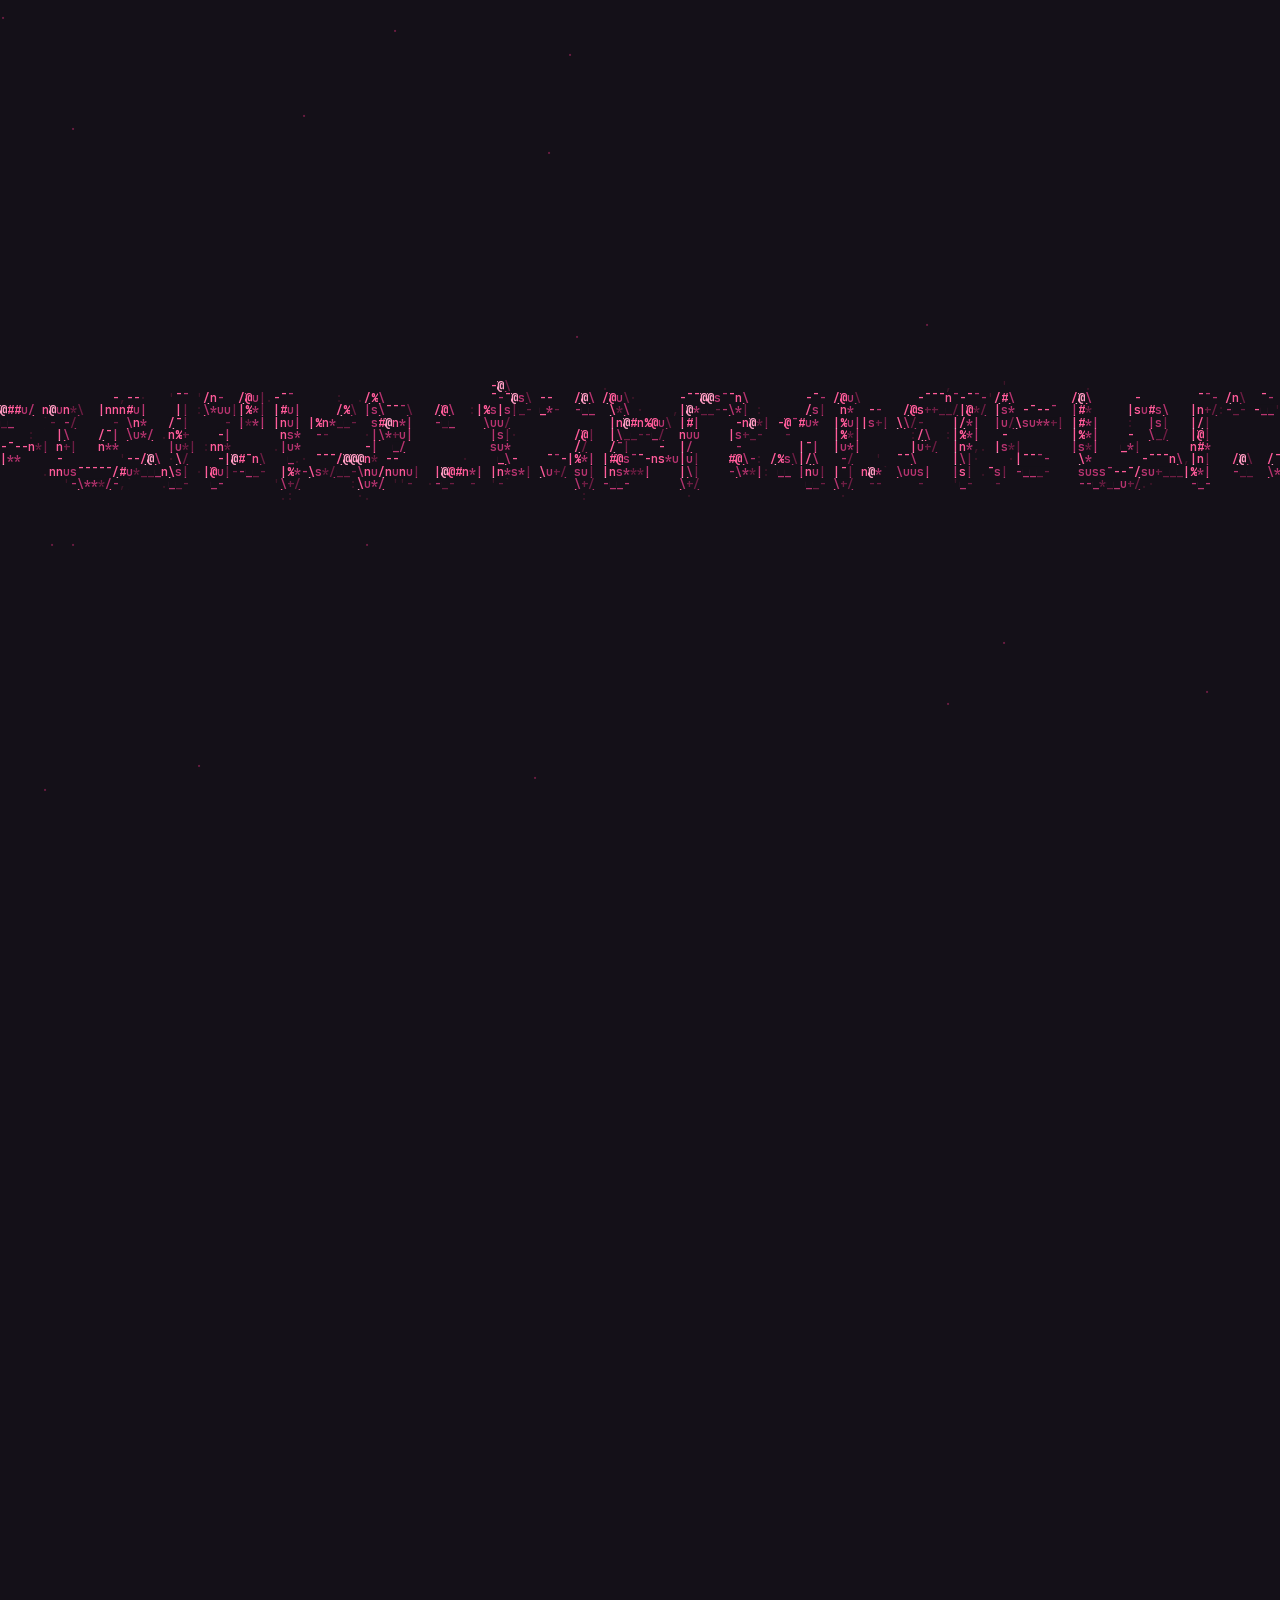
==== commit 10f5e263: "Drop the contact form script." ====
--- a/index.html
+++ b/index.html
@@ -133,9 +133,6 @@
     <p>(C) Yuma Tanemura 2026</p>
   </footer>
 
-  <script src="./assets/config.js"></script>
-  <script src="./assets/main.js"></script>
-  <script src="https://challenges.cloudflare.com/turnstile/v0/api.js?render=explicit&amp;onload=onTurnstileLoad" async defer></script>
   <script src="./assets/ascii.js"></script>
   <script src="./assets/flesh.js"></script>
   <script src="./assets/works-data.js"></script>
--- a/assets/tv.css
+++ b/assets/tv.css
@@ -100,6 +100,8 @@
 html.birth.tv-works .works__empty { font-size: 16px; }
 html.birth.tv-contact .contact { margin-top: 0; }
 html.birth.tv-contact .contact__layout { position: relative; padding-top: calc(var(--row) * 2); }
+html.birth.tv-contact .contact__layout { position: static; }
+html.birth.tv-contact .contact__mail { position: absolute; top: 50%; left: 50%; transform: translate(-50%, -50%); white-space: nowrap; font-size: 16px; }
 
 .back {
   position: absolute;
@@ -167,7 +169,7 @@
   font-weight: 400;
   font-synthesis: none;
   font-size: 32px;
-  font-size: round(down, min(80px, 16svh, calc((100vw - 2 * var(--fi, 32px) - 32px) / 7)), 16px);
+  font-size: round(down, min(48px, 10svh, calc((100vw - 2 * var(--fi, 32px) - 32px) / 7)), 16px);
   line-height: 1.5;
   letter-spacing: 0;
   white-space: nowrap;
@@ -277,5 +279,6 @@
 html.birth .back:focus-visible { color: #ff5c9a; }
 html.birth .back:focus-visible::before { content: "> "; }
 html.birth.tv-about .status__link:focus-visible { color: #ff5c9a; }
+html.birth.tv-contact .contact__mail:focus-visible { color: #ff5c9a; }
 html.birth.tv-works .works__row:focus-visible,
 html.birth.tv-works .works__row:focus-visible .works__title { color: #ff5c9a; }
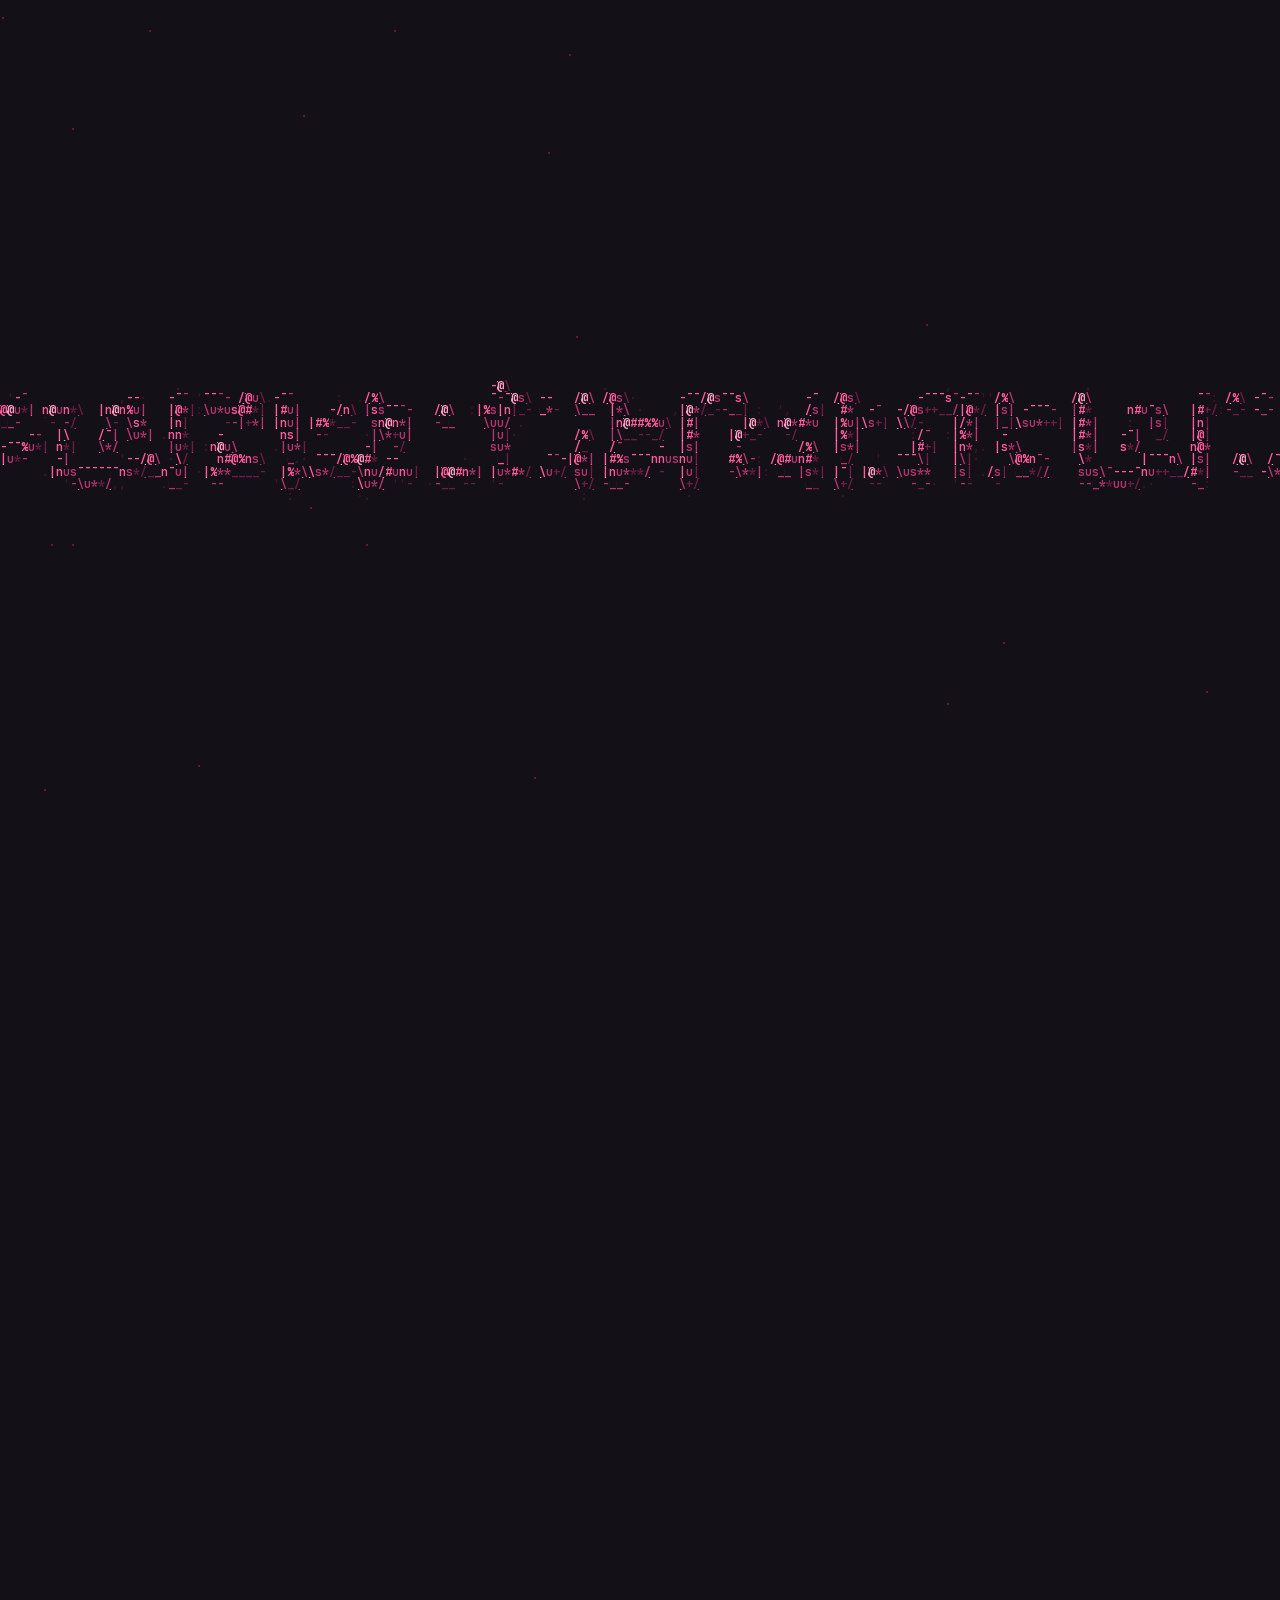
==== commit 22a499a5: "Drop the Turnstile script." ====
--- a/index.html
+++ b/index.html
@@ -133,6 +133,8 @@
     <p>(C) Yuma Tanemura 2026</p>
   </footer>
 
+  <script src="./assets/config.js"></script>
+  <script src="./assets/main.js"></script>
   <script src="./assets/ascii.js"></script>
   <script src="./assets/flesh.js"></script>
   <script src="./assets/works-data.js"></script>
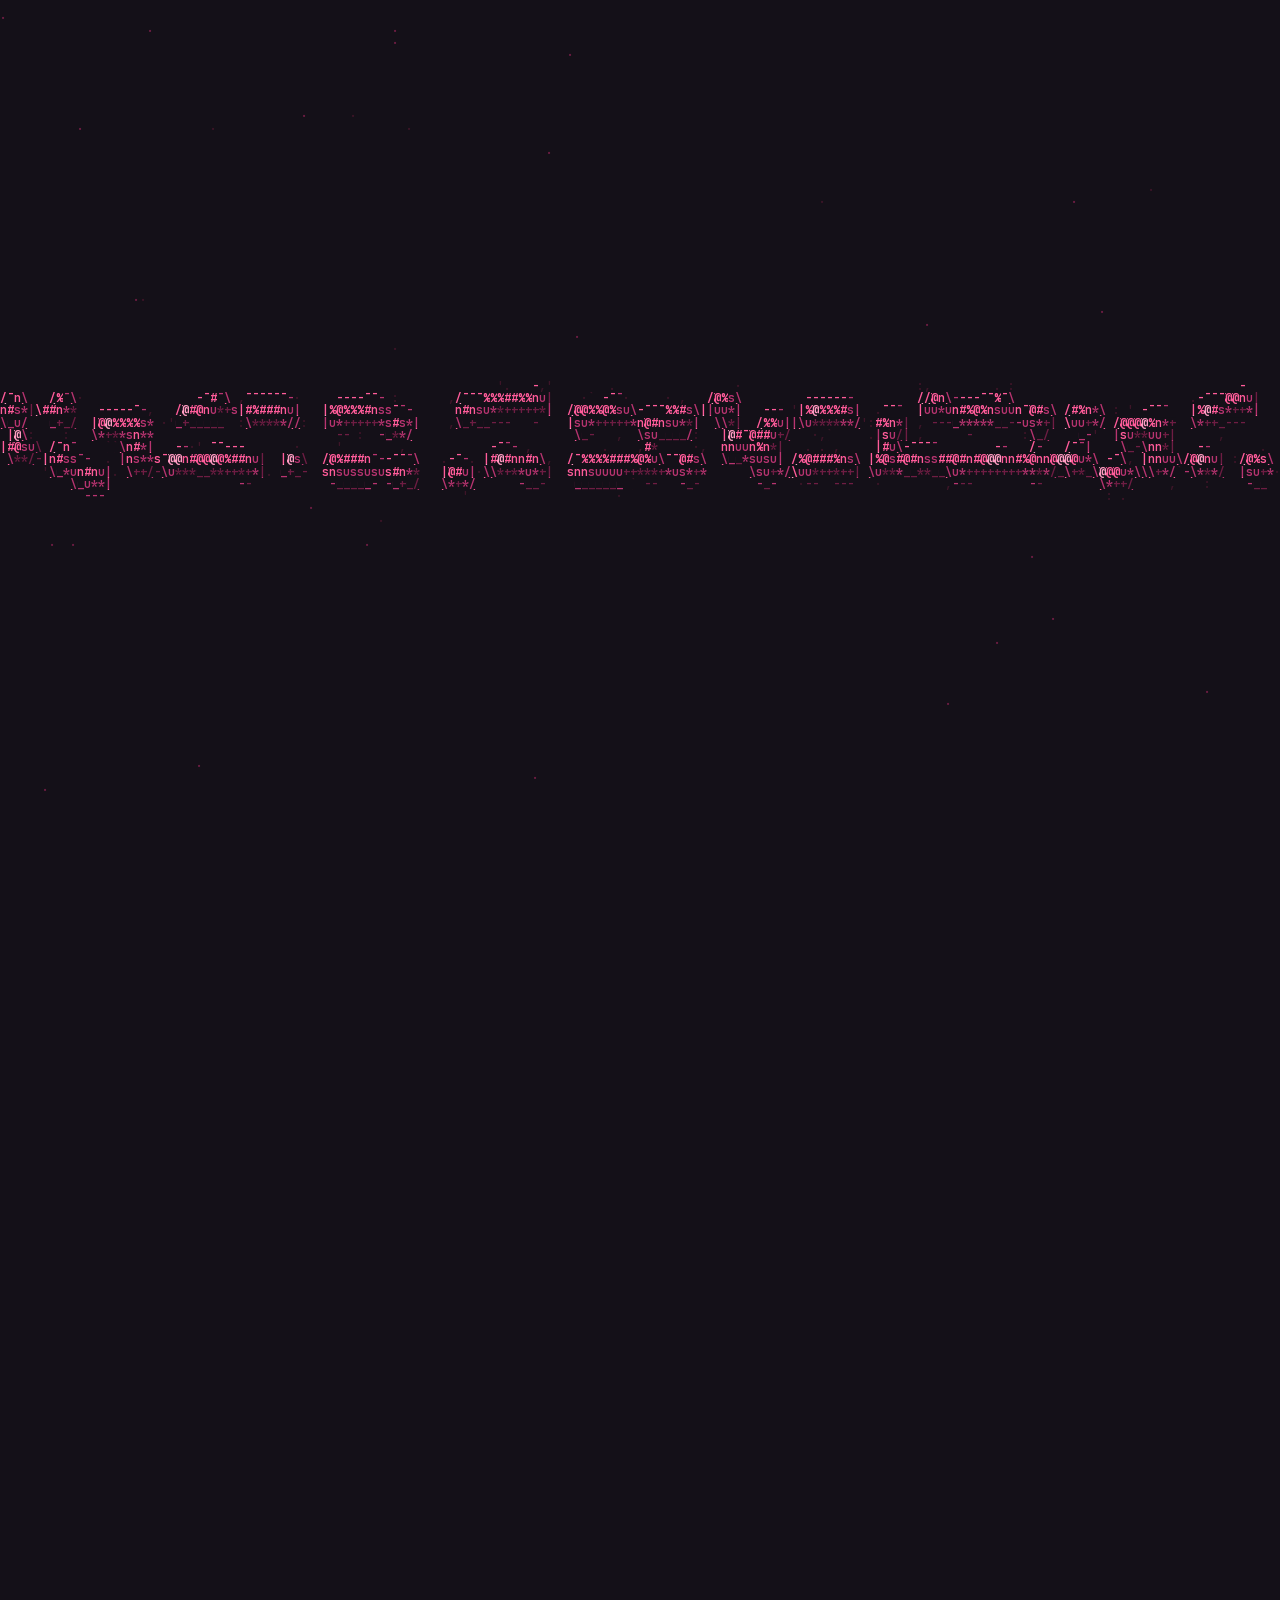
==== commit b20c0f03: "Update the share image." ====
--- a/index.html
+++ b/index.html
@@ -17,7 +17,7 @@
   <meta property="og:image" content="https://yumatanemura.com/assets/og.png">
   <meta property="og:image:width" content="1200">
   <meta property="og:image:height" content="630">
-  <meta property="og:image:alt" content="yuma.tanemura — an ASCII sun">
+  <meta property="og:image:alt" content="yuma.tanemura on a flesh TV">
   <meta name="twitter:card" content="summary_large_image">
   <script type="application/ld+json">
   {
@@ -133,8 +133,6 @@
     <p>(C) Yuma Tanemura 2026</p>
   </footer>
 
-  <script src="./assets/config.js"></script>
-  <script src="./assets/main.js"></script>
   <script src="./assets/ascii.js"></script>
   <script src="./assets/flesh.js"></script>
   <script src="./assets/works-data.js"></script>
--- a/assets/styles.css
+++ b/assets/styles.css
@@ -162,7 +162,7 @@
 
 }
 
-/* 404 + thank-you: one small character SUN above a line of mono text */
+/* 404: one small character SUN above a line of mono text */
 .mini-sun {
   margin: 0;
   font-family: var(--ui);
@@ -196,10 +196,6 @@
   font-weight: 400;
 }
 
-.thank-you-page .edge__line {
-  font-size: 28px;
-}
-
 .edge__back {
   color: var(--candy);
   font-size: 16px;
--- a/assets/ascii.css
+++ b/assets/ascii.css
@@ -9,7 +9,7 @@
 html, body { overflow-x: clip; }
 body { font-size: 16px; line-height: calc(var(--row) * 1.5); }
 
-/* monospace for labels, nav, numbers, form labels, footer */
+/* monospace for labels, nav, numbers, footer */
 .logo, .nav a, .works__row, .site-footer, .contact__mail {
   font-family: var(--mono); font-size: var(--mono-size); line-height: var(--row); letter-spacing: 0; font-weight: 400;
 }
